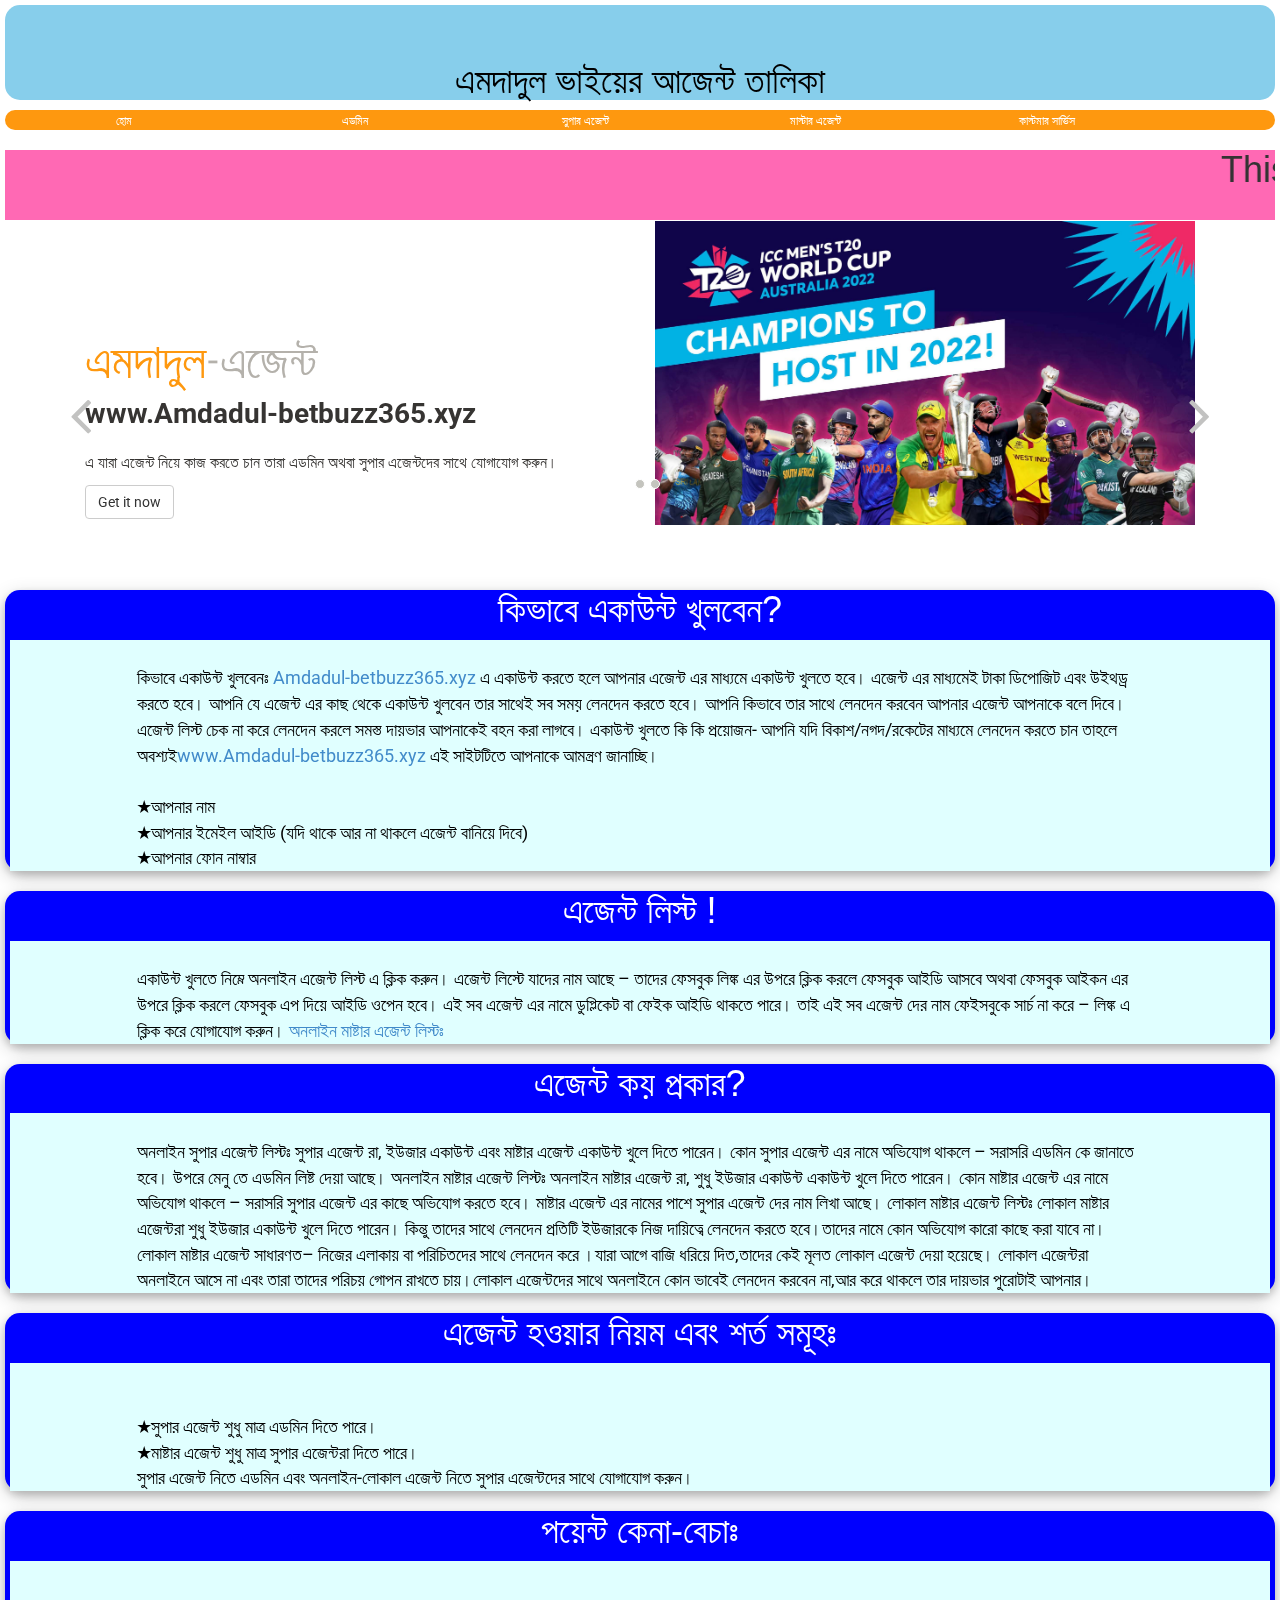
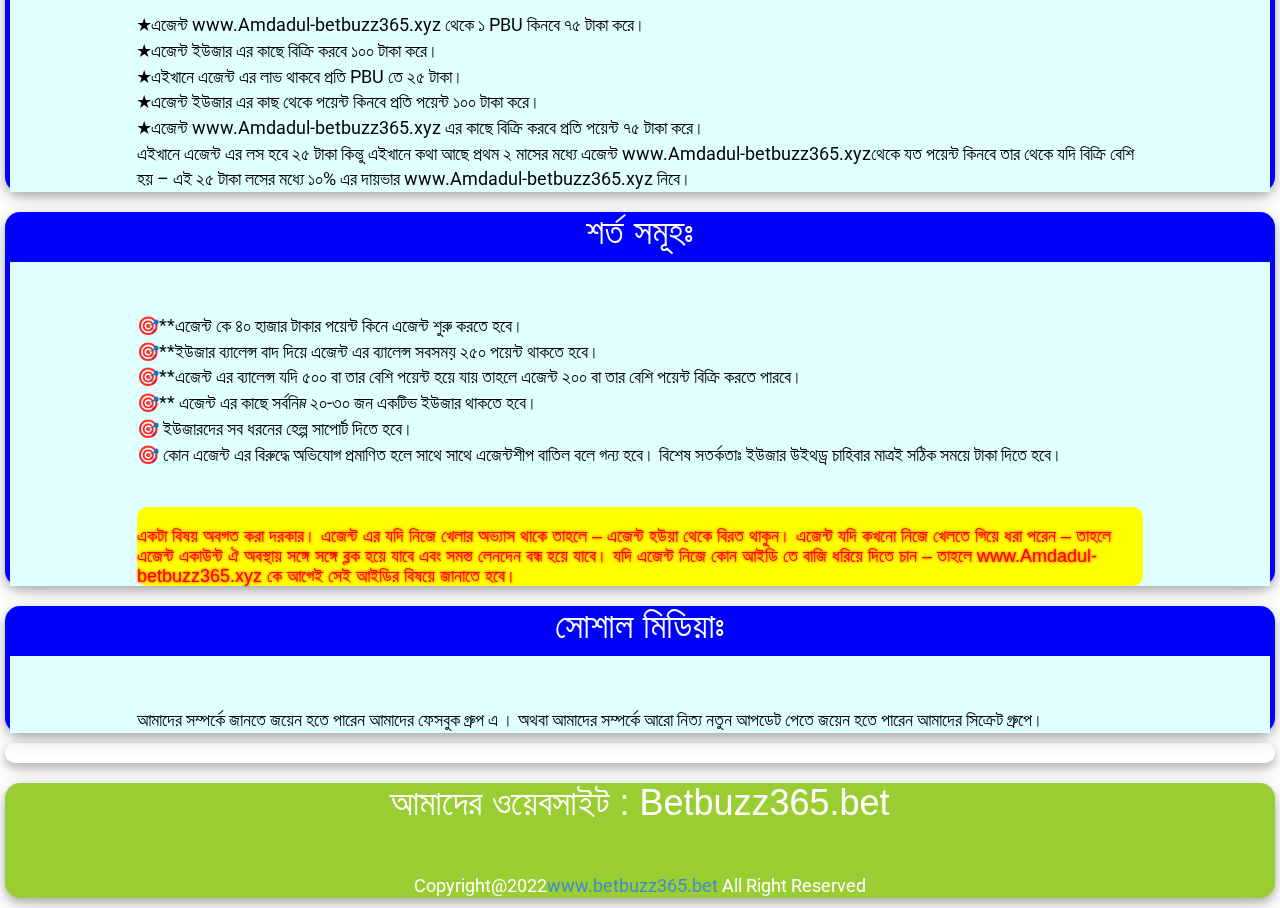
==== index.html @ 1409c264 "read" ====
<!DOCTYPE html>
<html lang="en">
<head>
    <meta charset="utf-8">
    <meta name="viewport" content="width=device-width, initial-scale=1.0">
    <meta name="description" content="">
    <meta name="author" content="">
    <title>Amdadul-betbuzz365.xyz</title>
    <link href="css/bootstrap.min.css" rel="stylesheet">
    <link href="css/font-awesome.min.css" rel="stylesheet">
    <link href="css/prettyPhoto.css" rel="stylesheet">
    <link href="css/price-range.css" rel="stylesheet">
    <link href="css/animate.css" rel="stylesheet">
	<link href="css/main.css" rel="stylesheet">
	<link href="css/responsive.css" rel="stylesheet">
    <!--[if lt IE 9]>A
    <script src="js/html5shiv.js"></script>
    <script src="js/respond.min.js"></script>
    <![endif]-->       
    <link rel="shortcut icon" href="images/ico/favicon.ico">
    <link rel="apple-touch-icon-precomposed" sizes="144x144" href="images/ico/apple-touch-icon-144-precomposed.png">
    <link rel="apple-touch-icon-precomposed" sizes="114x114" href="images/ico/apple-touch-icon-114-precomposed.png">
    <link rel="apple-touch-icon-precomposed" sizes="72x72" href="images/ico/apple-touch-icon-72-precomposed.png">
    <link rel="apple-touch-icon-precomposed" href="images/ico/apple-touch-icon-57-precomposed.png">
</head><!--/head-->

<body>

	<div class="zinsa">
	
		<a href="index.html"><img src="images/home/heder.jpg" alt="" width="100%" /></a>




		     <H1>এমদাদুল ভাইয়ের আজেন্ট তালিকা </H1>
		     </div>

							<div class="list-item">
						<div class="items"><a href="index.html" class="active">হোম</a></div>
						<div class="items"><a href="admin.html" class="active">এডমিন</a></div>
						<div class="items"><a href="supper asgent.html" class="active">সুপার এজেন্ট</a></div>
						<div class="items"><a href="master asgent.html" class="active">মাস্টার এজেন্ট</a></div>
						<div class="items"><a href="costromer service.html" class="active">কাস্টমার সার্ভিস</a></div>
                            </div>

							</div>
		
	

	<div class="aa">
		<h1>
	<marquee>This is Official Agent list of Amdadul-betbuzz365.xyz
</marquee></h1>
    </div>



		<div class="header-bottom"><!--header-bottom-->
			<div class="container">
				<div class="row">
					<div class="col-sm-9">
						<div class="navbar-header">
							<button type="button" class="navbar-toggle" data-toggle="collapse" data-target=".navbar-collapse">
								<span class="sr-only">Toggle navigation</span>
								<span class="icon-bar"></span>
								<span class="icon-bar"></span>
								<span class="icon-bar"></span>
							</button>
						</div>
					
                 
					
				</div>
			</div>
		</div><!--/header-bottom-->
	</header><!--/header-->
	
	<section id="slider"><!--slider-->
		<div class="container">
			<div class="row">
				<div class="col-sm-12">
					<div id="slider-carousel" class="carousel slide" data-ride="carousel">
						<ol class="carousel-indicators">
							<li data-target="#slider-carousel" data-slide-to="0" class="active"></li>
							<li data-target="#slider-carousel" data-slide-to="1"></li>
							<li data-target="#slider-carousel" data-slide-to="2"></li>
						</ol>
						
						<div class="carousel-inner">
							<div class="item active">
								<div class="col-sm-6">
									<h1><span>এমদাদুল</span>-এজেন্ট</h1>
									<h2>www.Amdadul-betbuzz365.xyz</h2>
									<p>এ যারা এজেন্ট নিয়ে কাজ করতে চান তারা এডমিন অথবা সুপার এজেন্টদের সাথে যোগাযোগ করুন। </p>
									<button type="button" class="btn btn-default get"><a href="tel:+8801715846800"></a>Get it now</button>
								</div>
								<div class="col-sm-6">
									<img src="images/home/CTH2_1920x1080_NoCTA.jpg" class="girl img-responsive" alt="" />
									<img src="images/home/pricing.png"  class="pricing" alt="" />
								</div>
							</div>
							<div class="item">
								<div class="col-sm-6">
									<h1><span>এমদাদুল</span>-এজেন্ট</h1>
									<h2>www.Amdadul-betbuzz365.xyz</h2>
									<p>এ যারা এজেন্ট নিয়ে কাজ করতে চান তারা এডমিন অথবা সুপার এজেন্টদের সাথে যোগাযোগ করুন। </p>
									<button type="button" class="btn btn-default get">Get it now</button>
								</div>
								<div class="col-sm-6">
									<img src="images/home/k7l5cIY.png" class="girl img-responsive" alt="" />
									<img src="images/home/pricing.png"  class="pricing" alt="" />
								</div>
							</div>
							
							<div class="item">
								<div class="col-sm-6">
								<h1><span>এমদাদুল</span>-এজেন্ট</h1>
									<h2>www.Amdadul-betbuzz365.xyz</h2>
									<p>এ যারা এজেন্ট নিয়ে কাজ করতে চান তারা এডমিন অথবা সুপার এজেন্টদের সাথে যোগাযোগ করুন। </p>
									<button type="button" class="btn btn-default get">Get it now</button>
								</div>
								<div class="col-sm-6">
									<img src="images/home/gril3.jpg" class="girl img-responsive" alt="" />
									<img src="images/home/pricing.png" class="pricing" alt="" />
								</div>
							</div>
							
						</div>
						
						<a href="#slider-carousel" class="left control-carousel hidden-xs" data-slide="prev">
							<i class="fa fa-angle-left"></i>
						</a>
						<a href="#slider-carousel" class="right control-carousel hidden-xs" data-slide="next">
							<i class="fa fa-angle-right"></i>
						</a>
					</div>
					
				</div>
			</div>
		</div>
	</section><!--/slider-->
	
	

	<div class="rols-colam">

<h1>কিভাবে একাউন্ট খুলবেন?</h1>



<div class="rols">
	<p><br>কিভাবে একাউন্ট খুলবেনঃ <a href="">Amdadul-betbuzz365.xyz</a> এ একাউন্ট করতে হলে আপনার এজেন্ট এর মাধ্যমে একাউন্ট খুলতে হবে। এজেন্ট এর মাধ্যমেই টাকা ডিপোজিট এবং উইথড্র করতে হবে। আপনি যে এজেন্ট এর কাছ থেকে একাউন্ট খুলবেন তার সাথেই সব সময় লেনদেন করতে হবে। আপনি কিভাবে তার সাথে লেনদেন করবেন আপনার এজেন্ট আপনাকে বলে দিবে। এজেন্ট লিস্ট চেক না করে লেনদেন করলে সমস্ত দায়ভার আপনাকেই বহন করা লাগবে। একাউন্ট খুলতে কি কি প্রয়োজন- আপনি যদি বিকাশ/নগদ/রকেটের মাধ্যমে লেনদেন করতে চান তাহলে অবশ্যই<a href="">www.Amdadul-betbuzz365.xyz</a>  এই সাইটটিতে আপনাকে আমন্ত্রণ জানাচ্ছি।<br><br>
★আপনার নাম<br>
★আপনার ইমেইল আইডি (যদি থাকে আর না থাকলে এজেন্ট বানিয়ে দিবে)<br>
★আপনার ফোন নাম্বার</p>




</div>

	</div>



	<div class="rols-colam">

<h1>এজেন্ট লিস্ট !</h1>



<div class="rols">
	<p><br>একাউন্ট খুলতে নিম্নে অনলাইন এজেন্ট লিস্ট এ ক্লিক করুন। এজেন্ট লিস্টে যাদের নাম আছে – তাদের ফেসবুক লিঙ্ক এর উপরে ক্লিক করলে ফেসবুক আইডি আসবে অথবা ফেসবুক আইকন এর উপরে ক্লিক করলে ফেসবুক এপ দিয়ে আইডি ওপেন হবে। এই সব এজেন্ট এর নামে ডুপ্লিকেট বা ফেইক আইডি থাকতে পারে। তাই এই সব এজেন্ট দের নাম ফেইসবুকে সার্চ না করে – লিঙ্ক এ ক্লিক করে যোগাযোগ করুন। 
		<a href="master asgent.html">অনলাইন মাষ্টার এজেন্ট লিস্টঃ</a></p>




</div>

	</div>




	<div class="rols-colam">

<h1>এজেন্ট কয় প্রকার?</h1>



<div class="rols">
	<p><br>অনলাইন সুপার এজেন্ট লিস্টঃ সুপার এজেন্ট রা, ইউজার একাউন্ট এবং মাষ্টার এজেন্ট একাউন্ট খুলে দিতে পারেন। কোন সুপার এজেন্ট এর নামে অভিযোগ থাকলে – সরাসরি এডমিন কে জানাতে হবে। উপরে মেনু তে এডমিন লিষ্ট দেয়া আছে।
 
অনলাইন মাষ্টার এজেন্ট লিস্টঃ অনলাইন মাষ্টার এজেন্ট রা, শুধু ইউজার একাউন্ট একাউন্ট খুলে দিতে পারেন। কোন মাষ্টার এজেন্ট এর নামে অভিযোগ থাকলে – সরাসরি সুপার এজেন্ট এর কাছে অভিযোগ করতে হবে। মাষ্টার এজেন্ট এর নামের পাশে সুপার এজেন্ট দের নাম লিখা আছে।
 
লোকাল মাষ্টার এজেন্ট লিস্টঃ লোকাল মাষ্টার এজেন্টরা শুধু ইউজার একাউন্ট খুলে দিতে পারেন। কিন্তু তাদের সাথে লেনদেন প্রতিটি ইউজারকে নিজ দায়িত্বে লেনদেন করতে হবে।তাদের নামে কোন অভিযোগ কারো কাছে করা যাবে না। লোকাল মাষ্টার এজেন্ট সাধারণত– নিজের এলাকায় বা পরিচিতদের সাথে লেনদেন করে ।যারা আগে বাজি ধরিয়ে দিত,তাদের কেই মূলত লোকাল এজেন্ট দেয়া হয়েছে। লোকাল এজেন্টরা অনলাইনে আসে না এবং তারা তাদের পরিচয় গোপন রাখতে চায়।লোকাল এজেন্টদের সাথে অনলাইনে কোন ভাবেই লেনদেন করবেন না,আর করে থাকলে তার দায়ভার পুরোটাই আপনার।</p>




</div>

	</div>



	<div class="rols-colam">

<h1>এজেন্ট হওয়ার নিয়ম এবং শর্ত সমূহঃ</h1>



<div class="rols">
	<p><br><br>★সুপার এজেন্ট শুধু মাত্র এডমিন দিতে পারে।<br>
★মাষ্টার এজেন্ট শুধু মাত্র সুপার এজেন্টরা দিতে পারে।<br>
সুপার এজেন্ট নিতে এডমিন এবং অনলাইন-লোকাল এজেন্ট নিতে সুপার এজেন্টদের সাথে যোগাযোগ করুন।</p>




</div>

	</div>


	<div class="rols-colam">

<h1>পয়েন্ট কেনা-বেচাঃ</h1>



<div class="rols">
	<p><br><br>★এজেন্ট www.Amdadul-betbuzz365.xyz থেকে ১ PBU কিনবে ৭৫ টাকা করে।<br>
★এজেন্ট ইউজার এর কাছে বিক্রি করবে ১০০ টাকা করে।<br>
★এইখানে এজেন্ট এর লাভ থাকবে প্রতি PBU তে ২৫ টাকা।<br>
★এজেন্ট ইউজার এর কাছ থেকে পয়েন্ট কিনবে প্রতি পয়েন্ট ১০০ টাকা করে।<br>
★এজেন্ট www.Amdadul-betbuzz365.xyz এর কাছে বিক্রি করবে প্রতি পয়েন্ট ৭৫ টাকা করে।<br>
এইখানে এজেন্ট এর লস হবে ২৫ টাকা কিন্তু এইখানে কথা আছে
প্রথম ২ মাসের মধ্যে এজেন্ট www.Amdadul-betbuzz365.xyzথেকে যত পয়েন্ট কিনবে তার থেকে যদি বিক্রি বেশি হয় – এই ২৫ টাকা লসের মধ্যে ১০% এর দায়ভার www.Amdadul-betbuzz365.xyz  নিবে।</p>




</div>

	</div>


	<div class="rols-colam">

<h1>শর্ত সমূহঃ</h1>



<div class="rols">
	<p><br><br>🎯**এজেন্ট কে ৪০ হাজার টাকার পয়েন্ট কিনে এজেন্ট শুরু করতে হবে।<br>
🎯**ইউজার ব্যালেন্স বাদ দিয়ে এজেন্ট এর ব্যালেন্স সবসময় ২৫০ পয়েন্ট থাকতে হবে।<br>
🎯**এজেন্ট এর ব্যালেন্স যদি ৫০০ বা তার বেশি পয়েন্ট হয়ে যায় তাহলে এজেন্ট ২০০ বা তার বেশি পয়েন্ট বিক্রি করতে পারবে।<br>
🎯** এজেন্ট এর কাছে সর্বনিম্ন ২০-৩০ জন একটিভ ইউজার থাকতে হবে।<br>
🎯 ইউজারদের সব ধরনের হেল্প সাপোর্ট দিতে হবে।<br>
🎯 কোন এজেন্ট এর বিরুদ্ধে অভিযোগ প্রমাণিত হলে সাথে সাথে এজেন্টশীপ বাতিল বলে গন্য হবে।
বিশেষ সতর্কতাঃ ইউজার উইথড্র চাহিবার মাত্রই সঠিক সময়ে টাকা দিতে হবে।</p>
<br>
<div class="worning">
	
<h4><br>
	একটা বিষয় অবগত করা দরকার। এজেন্ট এর যদি নিজে খেলার অভ্যাস থাকে তাহলে – এজেন্ট হউয়া থেকে বিরত থাকুন। এজেন্ট যদি কখনো নিজে খেলতে গিয়ে ধরা পরেন – তাহলে এজেন্ট একাউন্ট ঐ অবস্থায় সঙ্গে সঙ্গে ব্লক হয়ে যাবে এবং সমস্ত লেনদেন বন্ধ হয়ে যাবে। যদি এজেন্ট নিজে কোন আইডি তে বাজি ধরিয়ে দিতে চান – তাহলে www.Amdadul-betbuzz365.xyz কে আগেই সেই আইডির বিষয়ে জানাতে হবে।</h4>
</div>


</div>

	</div>



<div class="rols-colam">

<h1>সোশাল মিডিয়াঃ</h1>



<div class="rols">
	<p><br><br>আমাদের সম্পর্কে জানতে জয়েন হতে পারেন আমাদের ফেসবুক গ্রুপ এ । অথবা আমাদের সম্পর্কে আরো নিত্য নতুন আপডেট পেতে জয়েন হতে পারেন আমাদের সিক্রেট গ্রুপে।</p>




</div>

	</div>

<div class="rolsimg">

	
	<a href="index.html"><img src="images/home/rols2.png" alt="" width="100%" /></a>




</div>




<div class="copy">


<h1>আমাদের ওয়েবসাইট : Betbuzz365.bet</h1>


<br><br>
<div class="">
	<p>Copyright@2022<a href="http://betbuzz365.bet">www.betbuzz365.bet</a> All Right Reserved</p>




</div>

	</div>

</div>


</div>  
    <script src="js/jquery.js"></script>
	<script src="js/bootstrap.min.js"></script>
	<script src="js/jquery.scrollUp.min.js"></script>
	<script src="js/price-range.js"></script>
    <script src="js/jquery.prettyPhoto.js"></script>
    <script src="js/main.js"></script>
</body>
</html>
---- css/prettyPhoto.css ----
div.pp_default .pp_top,div.pp_default .pp_top .pp_middle,div.pp_default .pp_top .pp_left,div.pp_default .pp_top .pp_right,div.pp_default .pp_bottom,div.pp_default .pp_bottom .pp_left,div.pp_default .pp_bottom .pp_middle,div.pp_default .pp_bottom .pp_right{height:13px}
div.pp_default .pp_top .pp_left{background:url(../images/prettyPhoto/default/sprite.png) -78px -93px no-repeat}
div.pp_default .pp_top .pp_middle{background:url(../images/prettyPhoto/default/sprite_x.png) top left repeat-x}
div.pp_default .pp_top .pp_right{background:url(../images/prettyPhoto/default/sprite.png) -112px -93px no-repeat}
div.pp_default .pp_content .ppt{color:#f8f8f8}
div.pp_default .pp_content_container .pp_left{background:url(../images/prettyPhoto/default/sprite_y.png) -7px 0 repeat-y;padding-left:13px}
div.pp_default .pp_content_container .pp_right{background:url(../images/prettyPhoto/default/sprite_y.png) top right repeat-y;padding-right:13px}
div.pp_default .pp_next:hover{background:url(../images/prettyPhoto/default/sprite_next.png) center right no-repeat;cursor:pointer}
div.pp_default .pp_previous:hover{background:url(../images/prettyPhoto/default/sprite_prev.png) center left no-repeat;cursor:pointer}
div.pp_default .pp_expand{background:url(../images/prettyPhoto/default/sprite.png) 0 -29px no-repeat;cursor:pointer;width:28px;height:28px}
div.pp_default .pp_expand:hover{background:url(../images/prettyPhoto/default/sprite.png) 0 -56px no-repeat;cursor:pointer}
div.pp_default .pp_contract{background:url(../images/prettyPhoto/default/sprite.png) 0 -84px no-repeat;cursor:pointer;width:28px;height:28px}
div.pp_default .pp_contract:hover{background:url(../images/prettyPhoto/default/sprite.png) 0 -113px no-repeat;cursor:pointer}
div.pp_default .pp_close{width:30px;height:30px;background:url(../images/prettyPhoto/default/sprite.png) 2px 1px no-repeat;cursor:pointer}
div.pp_default .pp_gallery ul li a{background:url(../images/prettyPhoto/default/default_thumb.png) center center #f8f8f8;border:1px solid #aaa}
div.pp_default .pp_social{margin-top:7px}
div.pp_default .pp_gallery a.pp_arrow_previous,div.pp_default .pp_gallery a.pp_arrow_next{position:static;left:auto}
div.pp_default .pp_nav .pp_play,div.pp_default .pp_nav .pp_pause{background:url(../images/prettyPhoto/default/sprite.png) -51px 1px no-repeat;height:30px;width:30px}
div.pp_default .pp_nav .pp_pause{background-position:-51px -29px}
div.pp_default a.pp_arrow_previous,div.pp_default a.pp_arrow_next{background:url(../images/prettyPhoto/default/sprite.png) -31px -3px no-repeat;height:20px;width:20px;margin:4px 0 0}
div.pp_default a.pp_arrow_next{left:52px;background-position:-82px -3px}
div.pp_default .pp_content_container .pp_details{margin-top:5px}
div.pp_default .pp_nav{clear:none;height:30px;width:110px;position:relative}
div.pp_default .pp_nav .currentTextHolder{font-family:Georgia;font-style:italic;color:#999;font-size:11px;left:75px;line-height:25px;position:absolute;top:2px;margin:0;padding:0 0 0 10px}
div.pp_default .pp_close:hover,div.pp_default .pp_nav .pp_play:hover,div.pp_default .pp_nav .pp_pause:hover,div.pp_default .pp_arrow_next:hover,div.pp_default .pp_arrow_previous:hover{opacity:0.7}
div.pp_default .pp_description{font-size:11px;font-weight:700;line-height:14px;margin:5px 50px 5px 0}
div.pp_default .pp_bottom .pp_left{background:url(../images/prettyPhoto/default/sprite.png) -78px -127px no-repeat}
div.pp_default .pp_bottom .pp_middle{background:url(../images/prettyPhoto/default/sprite_x.png) bottom left repeat-x}
div.pp_default .pp_bottom .pp_right{background:url(../images/prettyPhoto/default/sprite.png) -112px -127px no-repeat}
div.pp_default .pp_loaderIcon{background:url(../images/prettyPhoto/default/loader.gif) center center no-repeat}
div.light_rounded .pp_top .pp_left{background:url(../images/prettyPhoto/light_rounded/sprite.png) -88px -53px no-repeat}
div.light_rounded .pp_top .pp_right{background:url(../images/prettyPhoto/light_rounded/sprite.png) -110px -53px no-repeat}
div.light_rounded .pp_next:hover{background:url(../images/prettyPhoto/light_rounded/btnNext.png) center right no-repeat;cursor:pointer}
div.light_rounded .pp_previous:hover{background:url(../images/prettyPhoto/light_rounded/btnPrevious.png) center left no-repeat;cursor:pointer}
div.light_rounded .pp_expand{background:url(../images/prettyPhoto/light_rounded/sprite.png) -31px -26px no-repeat;cursor:pointer}
div.light_rounded .pp_expand:hover{background:url(../images/prettyPhoto/light_rounded/sprite.png) -31px -47px no-repeat;cursor:pointer}
div.light_rounded .pp_contract{background:url(../images/prettyPhoto/light_rounded/sprite.png) 0 -26px no-repeat;cursor:pointer}
div.light_rounded .pp_contract:hover{background:url(../images/prettyPhoto/light_rounded/sprite.png) 0 -47px no-repeat;cursor:pointer}
div.light_rounded .pp_close{width:75px;height:22px;background:url(../images/prettyPhoto/light_rounded/sprite.png) -1px -1px no-repeat;cursor:pointer}
div.light_rounded .pp_nav .pp_play{background:url(../images/prettyPhoto/light_rounded/sprite.png) -1px -100px no-repeat;height:15px;width:14px}
div.light_rounded .pp_nav .pp_pause{background:url(../images/prettyPhoto/light_rounded/sprite.png) -24px -100px no-repeat;height:15px;width:14px}
div.light_rounded .pp_arrow_previous{background:url(../images/prettyPhoto/light_rounded/sprite.png) 0 -71px no-repeat}
div.light_rounded .pp_arrow_next{background:url(../images/prettyPhoto/light_rounded/sprite.png) -22px -71px no-repeat}
div.light_rounded .pp_bottom .pp_left{background:url(../images/prettyPhoto/light_rounded/sprite.png) -88px -80px no-repeat}
div.light_rounded .pp_bottom .pp_right{background:url(../images/prettyPhoto/light_rounded/sprite.png) -110px -80px no-repeat}
div.dark_rounded .pp_top .pp_left{background:url(../images/prettyPhoto/dark_rounded/sprite.png) -88px -53px no-repeat}
div.dark_rounded .pp_top .pp_right{background:url(../images/prettyPhoto/dark_rounded/sprite.png) -110px -53px no-repeat}
div.dark_rounded .pp_content_container .pp_left{background:url(../images/prettyPhoto/dark_rounded/contentPattern.png) top left repeat-y}
div.dark_rounded .pp_content_container .pp_right{background:url(../images/prettyPhoto/dark_rounded/contentPattern.png) top right repeat-y}
div.dark_rounded .pp_next:hover{background:url(../images/prettyPhoto/dark_rounded/btnNext.png) center right no-repeat;cursor:pointer}
div.dark_rounded .pp_previous:hover{background:url(../images/prettyPhoto/dark_rounded/btnPrevious.png) center left no-repeat;cursor:pointer}
div.dark_rounded .pp_expand{background:url(../images/prettyPhoto/dark_rounded/sprite.png) -31px -26px no-repeat;cursor:pointer}
div.dark_rounded .pp_expand:hover{background:url(../images/prettyPhoto/dark_rounded/sprite.png) -31px -47px no-repeat;cursor:pointer}
div.dark_rounded .pp_contract{background:url(../images/prettyPhoto/dark_rounded/sprite.png) 0 -26px no-repeat;cursor:pointer}
div.dark_rounded .pp_contract:hover{background:url(../images/prettyPhoto/dark_rounded/sprite.png) 0 -47px no-repeat;cursor:pointer}
div.dark_rounded .pp_close{width:75px;height:22px;background:url(../images/prettyPhoto/dark_rounded/sprite.png) -1px -1px no-repeat;cursor:pointer}
div.dark_rounded .pp_description{margin-right:85px;color:#fff}
div.dark_rounded .pp_nav .pp_play{background:url(../images/prettyPhoto/dark_rounded/sprite.png) -1px -100px no-repeat;height:15px;width:14px}
div.dark_rounded .pp_nav .pp_pause{background:url(../images/prettyPhoto/dark_rounded/sprite.png) -24px -100px no-repeat;height:15px;width:14px}
div.dark_rounded .pp_arrow_previous{background:url(../images/prettyPhoto/dark_rounded/sprite.png) 0 -71px no-repeat}
div.dark_rounded .pp_arrow_next{background:url(../images/prettyPhoto/dark_rounded/sprite.png) -22px -71px no-repeat}
div.dark_rounded .pp_bottom .pp_left{background:url(../images/prettyPhoto/dark_rounded/sprite.png) -88px -80px no-repeat}
div.dark_rounded .pp_bottom .pp_right{background:url(../images/prettyPhoto/dark_rounded/sprite.png) -110px -80px no-repeat}
div.dark_rounded .pp_loaderIcon{background:url(../images/prettyPhoto/dark_rounded/loader.gif) center center no-repeat}
div.dark_square .pp_left,div.dark_square .pp_middle,div.dark_square .pp_right,div.dark_square .pp_content{background:#000}
div.dark_square .pp_description{color:#fff;margin:0 85px 0 0}
div.dark_square .pp_loaderIcon{background:url(../images/prettyPhoto/dark_square/loader.gif) center center no-repeat}
div.dark_square .pp_expand{background:url(../images/prettyPhoto/dark_square/sprite.png) -31px -26px no-repeat;cursor:pointer}
div.dark_square .pp_expand:hover{background:url(../images/prettyPhoto/dark_square/sprite.png) -31px -47px no-repeat;cursor:pointer}
div.dark_square .pp_contract{background:url(../images/prettyPhoto/dark_square/sprite.png) 0 -26px no-repeat;cursor:pointer}
div.dark_square .pp_contract:hover{background:url(../images/prettyPhoto/dark_square/sprite.png) 0 -47px no-repeat;cursor:pointer}
div.dark_square .pp_close{width:75px;height:22px;background:url(../images/prettyPhoto/dark_square/sprite.png) -1px -1px no-repeat;cursor:pointer}
div.dark_square .pp_nav{clear:none}
div.dark_square .pp_nav .pp_play{background:url(../images/prettyPhoto/dark_square/sprite.png) -1px -100px no-repeat;height:15px;width:14px}
div.dark_square .pp_nav .pp_pause{background:url(../images/prettyPhoto/dark_square/sprite.png) -24px -100px no-repeat;height:15px;width:14px}
div.dark_square .pp_arrow_previous{background:url(../images/prettyPhoto/dark_square/sprite.png) 0 -71px no-repeat}
div.dark_square .pp_arrow_next{background:url(../images/prettyPhoto/dark_square/sprite.png) -22px -71px no-repeat}
div.dark_square .pp_next:hover{background:url(../images/prettyPhoto/dark_square/btnNext.png) center right no-repeat;cursor:pointer}
div.dark_square .pp_previous:hover{background:url(../images/prettyPhoto/dark_square/btnPrevious.png) center left no-repeat;cursor:pointer}
div.light_square .pp_expand{background:url(../images/prettyPhoto/light_square/sprite.png) -31px -26px no-repeat;cursor:pointer}
div.light_square .pp_expand:hover{background:url(../images/prettyPhoto/light_square/sprite.png) -31px -47px no-repeat;cursor:pointer}
div.light_square .pp_contract{background:url(../images/prettyPhoto/light_square/sprite.png) 0 -26px no-repeat;cursor:pointer}
div.light_square .pp_contract:hover{background:url(../images/prettyPhoto/light_square/sprite.png) 0 -47px no-repeat;cursor:pointer}
div.light_square .pp_close{width:75px;height:22px;background:url(../images/prettyPhoto/light_square/sprite.png) -1px -1px no-repeat;cursor:pointer}
div.light_square .pp_nav .pp_play{background:url(../images/prettyPhoto/light_square/sprite.png) -1px -100px no-repeat;height:15px;width:14px}
div.light_square .pp_nav .pp_pause{background:url(../images/prettyPhoto/light_square/sprite.png) -24px -100px no-repeat;height:15px;width:14px}
div.light_square .pp_arrow_previous{background:url(../images/prettyPhoto/light_square/sprite.png) 0 -71px no-repeat}
div.light_square .pp_arrow_next{background:url(../images/prettyPhoto/light_square/sprite.png) -22px -71px no-repeat}
div.light_square .pp_next:hover{background:url(../images/prettyPhoto/light_square/btnNext.png) center right no-repeat;cursor:pointer}
div.light_square .pp_previous:hover{background:url(../images/prettyPhoto/light_square/btnPrevious.png) center left no-repeat;cursor:pointer}
div.facebook .pp_top .pp_left{background:url(../images/prettyPhoto/facebook/sprite.png) -88px -53px no-repeat}
div.facebook .pp_top .pp_middle{background:url(../images/prettyPhoto/facebook/contentPatternTop.png) top left repeat-x}
div.facebook .pp_top .pp_right{background:url(../images/prettyPhoto/facebook/sprite.png) -110px -53px no-repeat}
div.facebook .pp_content_container .pp_left{background:url(../images/prettyPhoto/facebook/contentPatternLeft.png) top left repeat-y}
div.facebook .pp_content_container .pp_right{background:url(../images/prettyPhoto/facebook/contentPatternRight.png) top right repeat-y}
div.facebook .pp_expand{background:url(../images/prettyPhoto/facebook/sprite.png) -31px -26px no-repeat;cursor:pointer}
div.facebook .pp_expand:hover{background:url(../images/prettyPhoto/facebook/sprite.png) -31px -47px no-repeat;cursor:pointer}
div.facebook .pp_contract{background:url(../images/prettyPhoto/facebook/sprite.png) 0 -26px no-repeat;cursor:pointer}
div.facebook .pp_contract:hover{background:url(../images/prettyPhoto/facebook/sprite.png) 0 -47px no-repeat;cursor:pointer}
div.facebook .pp_close{width:22px;height:22px;background:url(../images/prettyPhoto/facebook/sprite.png) -1px -1px no-repeat;cursor:pointer}
div.facebook .pp_description{margin:0 37px 0 0}
div.facebook .pp_loaderIcon{background:url(../images/prettyPhoto/facebook/loader.gif) center center no-repeat}
div.facebook .pp_arrow_previous{background:url(../images/prettyPhoto/facebook/sprite.png) 0 -71px no-repeat;height:22px;margin-top:0;width:22px}
div.facebook .pp_arrow_previous.disabled{background-position:0 -96px;cursor:default}
div.facebook .pp_arrow_next{background:url(../images/prettyPhoto/facebook/sprite.png) -32px -71px no-repeat;height:22px;margin-top:0;width:22px}
div.facebook .pp_arrow_next.disabled{background-position:-32px -96px;cursor:default}
div.facebook .pp_nav{margin-top:0}
div.facebook .pp_nav p{font-size:15px;padding:0 3px 0 4px}
div.facebook .pp_nav .pp_play{background:url(../images/prettyPhoto/facebook/sprite.png) -1px -123px no-repeat;height:22px;width:22px}
div.facebook .pp_nav .pp_pause{background:url(../images/prettyPhoto/facebook/sprite.png) -32px -123px no-repeat;height:22px;width:22px}
div.facebook .pp_next:hover{background:url(../images/prettyPhoto/facebook/btnNext.png) center right no-repeat;cursor:pointer}
div.facebook .pp_previous:hover{background:url(../images/prettyPhoto/facebook/btnPrevious.png) center left no-repeat;cursor:pointer}
div.facebook .pp_bottom .pp_left{background:url(../images/prettyPhoto/facebook/sprite.png) -88px -80px no-repeat}
div.facebook .pp_bottom .pp_middle{background:url(../images/prettyPhoto/facebook/contentPatternBottom.png) top left repeat-x}
div.facebook .pp_bottom .pp_right{background:url(../images/prettyPhoto/facebook/sprite.png) -110px -80px no-repeat}
div.pp_pic_holder a:focus{outline:none}
div.pp_overlay{background:#000;display:none;left:0;position:absolute;top:0;width:100%;z-index:9500}
div.pp_pic_holder{display:none;position:absolute;width:100px;z-index:10000}
.pp_content{height:40px;min-width:40px}
* html .pp_content{width:40px}
.pp_content_container{position:relative;text-align:left;width:100%}
.pp_content_container .pp_left{padding-left:20px}
.pp_content_container .pp_right{padding-right:20px}
.pp_content_container .pp_details{float:left;margin:10px 0 2px}
.pp_description{display:none;margin:0}
.pp_social{float:left;margin:0}
.pp_social .facebook{float:left;margin-left:5px;width:55px;overflow:hidden}
.pp_social .twitter{float:left}
.pp_nav{clear:right;float:left;margin:3px 10px 0 0}
.pp_nav p{float:left;white-space:nowrap;margin:2px 4px}
.pp_nav .pp_play,.pp_nav .pp_pause{float:left;margin-right:4px;text-indent:-10000px}
a.pp_arrow_previous,a.pp_arrow_next{display:block;float:left;height:15px;margin-top:3px;overflow:hidden;text-indent:-10000px;width:14px}
.pp_hoverContainer{position:absolute;top:0;width:100%;z-index:2000}
.pp_gallery{display:none;left:50%;margin-top:-50px;position:absolute;z-index:10000}
.pp_gallery div{float:left;overflow:hidden;position:relative}
.pp_gallery ul{float:left;height:35px;position:relative;white-space:nowrap;margin:0 0 0 5px;padding:0}
.pp_gallery ul a{border:1px rgba(0,0,0,0.5) solid;display:block;float:left;height:33px;overflow:hidden}
.pp_gallery ul a img{border:0}
.pp_gallery li{display:block;float:left;margin:0 5px 0 0;padding:0}
.pp_gallery li.default a{background:url(../images/prettyPhoto/facebook/default_thumbnail.gif) 0 0 no-repeat;display:block;height:33px;width:50px}
.pp_gallery .pp_arrow_previous,.pp_gallery .pp_arrow_next{margin-top:7px!important}
a.pp_next{background:url(../images/prettyPhoto/light_rounded/btnNext.png) 10000px 10000px no-repeat;display:block;float:right;height:100%;text-indent:-10000px;width:49%}
a.pp_previous{background:url(../images/prettyPhoto/light_rounded/btnNext.png) 10000px 10000px no-repeat;display:block;float:left;height:100%;text-indent:-10000px;width:49%}
a.pp_expand,a.pp_contract{cursor:pointer;display:none;height:20px;position:absolute;right:30px;text-indent:-10000px;top:10px;width:20px;z-index:20000}
a.pp_close{position:absolute;right:0;top:0;display:block;line-height:22px;text-indent:-10000px}
.pp_loaderIcon{display:block;height:24px;left:50%;position:absolute;top:50%;width:24px;margin:-12px 0 0 -12px}
#pp_full_res{line-height:1!important}
#pp_full_res .pp_inline{text-align:left}
#pp_full_res .pp_inline p{margin:0 0 15px}
div.ppt{color:#fff;display:none;font-size:17px;z-index:9999;margin:0 0 5px 15px}
div.pp_default .pp_content,div.light_rounded .pp_content{background-color:#fff}
div.pp_default #pp_full_res .pp_inline,div.light_rounded .pp_content .ppt,div.light_rounded #pp_full_res .pp_inline,div.light_square .pp_content .ppt,div.light_square #pp_full_res .pp_inline,div.facebook .pp_content .ppt,div.facebook #pp_full_res .pp_inline{color:#000}
div.pp_default .pp_gallery ul li a:hover,div.pp_default .pp_gallery ul li.selected a,.pp_gallery ul a:hover,.pp_gallery li.selected a{border-color:#fff}
div.pp_default .pp_details,div.light_rounded .pp_details,div.dark_rounded .pp_details,div.dark_square .pp_details,div.light_square .pp_details,div.facebook .pp_details{position:relative}
div.light_rounded .pp_top .pp_middle,div.light_rounded .pp_content_container .pp_left,div.light_rounded .pp_content_container .pp_right,div.light_rounded .pp_bottom .pp_middle,div.light_square .pp_left,div.light_square .pp_middle,div.light_square .pp_right,div.light_square .pp_content,div.facebook .pp_content{background:#fff}
div.light_rounded .pp_description,div.light_square .pp_description{margin-right:85px}
div.light_rounded .pp_gallery a.pp_arrow_previous,div.light_rounded .pp_gallery a.pp_arrow_next,div.dark_rounded .pp_gallery a.pp_arrow_previous,div.dark_rounded .pp_gallery a.pp_arrow_next,div.dark_square .pp_gallery a.pp_arrow_previous,div.dark_square .pp_gallery a.pp_arrow_next,div.light_square .pp_gallery a.pp_arrow_previous,div.light_square .pp_gallery a.pp_arrow_next{margin-top:12px!important}
div.light_rounded .pp_arrow_previous.disabled,div.dark_rounded .pp_arrow_previous.disabled,div.dark_square .pp_arrow_previous.disabled,div.light_square .pp_arrow_previous.disabled{background-position:0 -87px;cursor:default}
div.light_rounded .pp_arrow_next.disabled,div.dark_rounded .pp_arrow_next.disabled,div.dark_square .pp_arrow_next.disabled,div.light_square .pp_arrow_next.disabled{background-position:-22px -87px;cursor:default}
div.light_rounded .pp_loaderIcon,div.light_square .pp_loaderIcon{background:url(../images/prettyPhoto/light_rounded/loader.gif) center center no-repeat}
div.dark_rounded .pp_top .pp_middle,div.dark_rounded .pp_content,div.dark_rounded .pp_bottom .pp_middle{background:url(../images/prettyPhoto/dark_rounded/contentPattern.png) top left repeat}
div.dark_rounded .currentTextHolder,div.dark_square .currentTextHolder{color:#c4c4c4}
div.dark_rounded #pp_full_res .pp_inline,div.dark_square #pp_full_res .pp_inline{color:#fff}
.pp_top,.pp_bottom{height:20px;position:relative}
* html .pp_top,* html .pp_bottom{padding:0 20px}
.pp_top .pp_left,.pp_bottom .pp_left{height:20px;left:0;position:absolute;width:20px}
.pp_top .pp_middle,.pp_bottom .pp_middle{height:20px;left:20px;position:absolute;right:20px}
* html .pp_top .pp_middle,* html .pp_bottom .pp_middle{left:0;position:static}
.pp_top .pp_right,.pp_bottom .pp_right{height:20px;left:auto;position:absolute;right:0;top:0;width:20px}
.pp_fade,.pp_gallery li.default a img{display:none}
---- css/price-range.css ----
/*!
 * Slider for Bootstrap
 *
 * Copyright 2012 Stefan Petre
 * Licensed under the Apache License v2.0
 * http://www.apache.org/licenses/LICENSE-2.0
 *
 */
.slider {
  display: inline-block;
  vertical-align: middle;
  position: relative;
}
.slider.slider-horizontal {
  width: 210px;
  height: 20px;
}
.slider.slider-horizontal .slider-track {
  height: 15px;
  left: 0;
  margin-top: -5px;
  top: 50%;
  width: 100%;
}
.slider.slider-horizontal .slider-selection {
  height: 100%;
  top: 0;
  bottom: 0;
}
.slider.slider-horizontal .slider-handle {
  margin-left: -12px;
  margin-top: 2px;
}

.left-round{
  margin-left:2px !important;
}

.slider.slider-horizontal .slider-handle.triangle {
  border-width: 0 10px 10px 10px;
  width: 0;
  height: 0;
  border-bottom-color: #0480be;
  margin-top: 0;
}
.slider.slider-vertical {
  height: 210px;
  width: 20px;
}
.slider.slider-vertical .slider-track {
  width: 10px;
  height: 100%;
  margin-left: -5px;
  left: 50%;
  top: 0;
}
.slider.slider-vertical .slider-selection {
  width: 100%;
  left: 0;
  top: 0;
  bottom: 0;
}
.slider.slider-vertical .slider-handle {
  margin-left: -5px;
  margin-top: -10px;
}
.slider.slider-vertical .slider-handle.triangle {
  border-width: 10px 0 10px 10px;
  width: 1px;
  height: 1px;
  border-left-color: #0480be;
  margin-left: 0;
}
.slider input {
  display: none;
}
.slider .tooltip-inner {
  white-space: nowrap;
}
.slider-track {
  position: absolute;
  cursor: pointer;
  background-color: #f7f7f7;
  background-image: -moz-linear-gradient(top, #f5f5f5, #f9f9f9);
  background-image: -webkit-gradient(linear, 0 0, 0 100%, from(#f5f5f5), to(#f9f9f9));
  background-image: -webkit-linear-gradient(top, #f5f5f5, #f9f9f9);
  background-image: -o-linear-gradient(top, #f5f5f5, #f9f9f9);
  background-image: linear-gradient(to bottom, #f5f5f5, #f9f9f9);
  background-repeat: repeat-x;
  filter: progid:DXImageTransform.Microsoft.gradient(startColorstr='#fff5f5f5', endColorstr='#fff9f9f9', GradientType=0);
  -webkit-box-shadow: inset 0 1px 2px rgba(0, 0, 0, 0.1);
  -moz-box-shadow: inset 0 1px 2px rgba(0, 0, 0, 0.1);
  box-shadow: inset 0 1px 2px rgba(0, 0, 0, 0.1);
  -webkit-border-radius: 15px;
  -moz-border-radius: 15px;
  border-radius: 15px;
}

.slider-selection {
  -moz-box-sizing: border-box;
  background: none repeat scroll 0 0 #FE980F;
  border-radius: 15px;
  box-shadow: 0 -1px 0 rgba(0, 0, 0, 0.15) inset;
  position: absolute;
}

.slider-handle {
  background: #fff;
  box-shadow:none;
  height: 10px;
  opacity: 1;
  position: absolute;
  width: 10px;
}

.slider-handle.round {
  -webkit-border-radius: 20px;
  -moz-border-radius: 20px;
  border-radius: 20px;
}
.slider-handle.triangle {
  background: transparent none;
}
---- css/main.css ----
/*************************
*******Typography******
**************************/
@import url(http://fonts.googleapis.com/css?family=Roboto:400,300,400italic,500,700,100);
@import url(http://fonts.googleapis.com/css?family=Open+Sans:400,800,300,600,700);
@import url(http://fonts.googleapis.com/css?family=Abel);

body {
  margin: 5px;
  border-color: orange;
  font-family: 'Roboto', sans-serif;
  background:;
  position: relative;
  font-weight:400px;
}

.aa{

  background: hotpink;
  width:100%;
  height: 70px;

}

.rols-colam{
  width: 100%;
  background: blue;
  border-radius:15px ;
 color: #FFF;
  box-shadow: 0 4px 8px 0 rgba(0, 0, 0, 0.2), 0 6px 20px 0 rgba(0, 0, 0, 0.19);
  text-align: center;
}

.rols{
background:lightcyan ;
color:#000 ;
margin: 5px;
text-align: initial;
padding-left: 10%;
padding-right: 10%;

}
p{
font-size: 18px;


}
.worning{
background:yellow;
border: 5px;

 color: red;
   text-shadow: 0 0 3px #FF0000;
border-radius: 10px;


}


.menu{
  width: 100%;
}


.zinsa{
  width: 100%;
background: skyblue;
border-radius:15px ;
color: #000;
text-align:center ;
font-size: 25px;
}
.copy{
  width: 100%;
  background:yellowgreen;
 color: #FFF;
 border-radius:15px ;
  box-shadow: 0 4px 8px 0 rgba(0, 0, 0, 0.2), 0 6px 20px 0 rgba(0, 0, 0, 0.19);
  text-align: center;



}

.rolsimg{
 width: 100%;
  background:fff;
 
 border-radius:15px ;
  box-shadow: 0 4px 8px 0 rgba(0, 0, 0, 0.2), 0 6px 20px 0 rgba(0, 0, 0, 0.19);
  text-align: center;


}

.list-item  {
width: 100%;
height: auto;
margin: 10px;
margin: auto;
padding-left: 5px;
position: relative;
border-radius: 20px;
background: #FE980F;


}
.items{
  width: 18%;
  display: inline-block;
margin: auto;
text-align: center;
font-size: 12px;


}



/*************************
******* Home ******
**************************/


#slider {
  padding-bottom: 45px;
}

.carousel-indicators li {
  background: #C4C4BE;
}

.active {
	  background:;
    color: #FFF;
}



.pricing {
  position: absolute;
  right: 40%;
  top: 52%;
}

.girl {
  margin-left: 0;
}

.item h1 {
  color: #B4B1AB;
  font-family: abel;
  font-size: 48px;
  margin-top: 115px;
}

.item h1 span {
	color:#FE980F;
}

.item h2 {
  color: #363432;
  font-family: 'Roboto', sans-serif;
  font-size: 28px;
  font-weight: 700;
  margin-bottom: 22px;
  margin-top: 10px;
}

.item  p {
	color:#363432;
	font-size:16px;
	font-weight:300;
	font-family: 'Roboto', sans-serif;
}



.control-carousel {
  position: absolute;
  top: 50%;
  font-size: 60px;
  color: #C2C2C1;
}

.control-carousel:hover{
  color: #FE980F ;
}

.right {
  right: 0;
}

.category-products {
  border: 1px solid #F7F7F0;
  margin-bottom: 35px;
  padding-bottom: 20px;
  padding-top: 15px;
}
.left-sidebar h2, .brands_products h2 {
  color: #FE980F;
  font-family: 'Roboto', sans-serif;
  font-size: 18px;
  font-weight: 700;
  margin: 0 auto 30px;
  text-align: center;
  text-transform: uppercase;
  position: relative;
  z-index:3;
}

.left-sidebar h2:after, h2.title:after{
	content: " ";
	position: absolute;
	border: 1px solid #f5f5f5;
	bottom:8px;
	left: 0;
	width: 100%;
	height: 0;
	z-index: -2;
}

.left-sidebar h2:before{
	content: " ";
	position: absolute;
	background: #fff;
	bottom: -6px;
	width: 130px;
	height: 30px;
	z-index: -1;
	left: 50%;
	margin-left: -65px;
}
/*************************
******* //costromer service// ******
**************************/
table, td, th {
  border: 1px solid;
  text-align: center;
  font-size: 15px;
  color: #000;
  background:#FE980F  ;
}

td {

  border: 1px solid;
  text-align: center;
  font-size: 15px;
  color: #000;
  background:#FE980F  ;
  position: relative;
}


table {
  width: 100%;
  border-collapse: collapse;
  text-align: center;

}
---- css/responsive.css ----
/* lg */ 
@media (min-width: 1200px) {

}

/* md */
@media (min-width: 992px) and (max-width: 1199px) {
 
 
.usa{
	margin-right: 0;
} 

.shipping img{
	width: 100%;
}

.searchform input{
	width: 160px;
}

.product-information span span{
	width: 100%;
}

#similar-product .carousel-inner .item img{
	width: 65px;
}

#cart_items .cart_info .cart_description h4, 
#cart_items .cart_info .cart_description p{
	text-align: center;
} 

}


/* sm */
@media (min-width: 768px) and (max-width: 991px) {
   
.shop-menu ul li a{
	padding-left: 0;
}

#slider-carousel .item{
	padding-left: 30px;
}

.item h2{
	font-size: 24px;
}

.girl{
	margin-left: 0;
}

.pricing{
	width: 100px;
}


.shipping img{
	width: 100%;
}

.slider.slider-horizontal{
	width: 100% !important;
}

.tab-pane .col-sm-3, .features_items .col-sm-4{
	width: 50%;
}

.footer-widget .col-sm-2{
	width: 33%;
	display: inline-block;
	margin-bottom: 50px;
}

.footer-widget .col-sm-3{
	display: inline-block;
	width: 40%;
}

#similar-product .carousel-inner .item img{
	width: 60px;
	margin-left: 0;
}

.product-information span span{
	display: block;
	width: 100%;
}

.product-information .cart{
	margin-left: 0;
	margin-top: 15px;
}

.item-control i{
	font-size: 12px;
	padding: 5px 6px;
}

#cart_items .cart_info .cart_description h4, #cart_items .cart_info .cart_description p{
	text-align: center;
}

.companyinfo h2{
	font-size: 20px;
}

.address {
	margin-top: 48px;
	margin-left: 20px;
}

.address p {
	font-size: 12px;
	top: 5px;
}

}

/* xs */
@media (max-width: 767px) {

.header_top .col-sm-6:first-child{
	display: inline-block;
	float: left;
}

.header_top .col-sm-6:last-child{
	display: inline-block;
	float: right;
}

.header-middle .col-sm-4 {
	display: inline-block;
	overflow: inherit;
	width: 100%;
}

.social-icons ul li a i {
	padding: 8px 10px;
}

.shop-menu.pull-right{
	float: none !important;
}

.shop-menu .nav.navbar-nav{
	margin-left: -30px;
}

.header-bottom .col-sm-9{
	display: inline-block;
	width: 100%;
}

.mainmenu{
	width: 100%;
}

.mainmenu ul li{
	background: rgba(0, 0, 0, 0.5);
    padding-top: 15px;
	padding-bottom: 0;
}

.mainmenu ul li:last-child{
	padding-bottom: 15px;
}

.mainmenu ul li  a{
	color: #fff;
}

.navbar-collapse.in{
	overflow: inherit;
}

.mainmenu ul li a.active{
	padding-left: 15px;
}

.dropdown .fa-angle-down{
	display: none;
}

ul.sub-menu{
  position: relative;
  width: auto;
  display: block;
  background: transparent;
  box-shadow: none;
  top: 0;
}

.sub-menu li{
	background: transparent;
}

.mainmenu .navbar-nav li ul.sub-menu li{
	background: transparent;
	padding-bottom:0;
}

.nav.navbar-nav > li:hover > ul.sub-menu{
  -webkit-animation: none;
  -moz-animation: none;
  -ms-animation: none;
  -o-animation: none;
  animation: none;
  box-shadow: none;
}

.header-bottom{
	position: relative;
}

.header-bottom .col-sm-3 {
	display: inline-block;
	position: absolute;
	left: 0;
	top: 38px;
}

#slider-carousel .item{
	padding-left: 0;
}

.shipping{
	margin-bottom: 25px;
}

.pricing{
	width: 100px;
}

.footer-top .col-sm-7 .col-sm-3{
	width: 50%;
	float: left;
}

.footer-widget .col-sm-2 {
	width: 28%;
	display: flex;
	margin-bottom: 50px;
	margin-top: 0;
	float: left;
	margin-left: 30px;
}

.companyinfo{
	text-align: center;
}

.footer-widget .col-sm-3{
	display: inline-block;
}

.single-widget{

}

.product-information span {
	display: block;
}

#similar-product {
	margin-bottom: 40px;
}

.well{
	display: inline-block;
}

}

/* XS Portrait */
@media (max-width: 480px) {

.contactinfo{
	text-align: center;
}

.contactinfo ul li a {
	padding-right: 15px;
	padding-left: 0;
}

.social-icons.pull-right{
	float: none !important;
	text-align: center;
}

.btn-group.pull-right, 
.footer-bottom .pull-left, 
.footer-bottom .pull-right, 
.mainmenu.pull-left,
.media.commnets .pull-left,
.media-list .pull-left{
	float: none !important;
}

.header_top .col-sm-6:first-child{
	display: block;
	float: none;
}

.header_top .col-sm-6:last-child{
	display: block;
	float: none;
}

.contactinfo .nav.nav-pills, .social-icons .nav.navbar-nav{
	display: inline-block;
}

.logo{
	text-align: center;
	width: 100%;
}

.shop-menu ul li {
	padding: 0;
}

.header-middle .col-sm-4{
	text-align: center;
	overflow: inherit;
}

.shop-menu .nav.navbar-nav {
	margin-left: 0;
}

.btn-group>.btn-group:last-child>.btn:first-child{
	margin-right: 0;
}

.header-bottom .col-sm-9{
	display: inline-block;
	width: 100%;
}

.mainmenu{
	width: 100%;
}

.mainmenu ul li{
	background: rgba(0, 0, 0, 0.5);
    padding-top: 15px;
	padding-bottom: 0;
}

.mainmenu ul li:last-child{
	padding-bottom: 15px;
}

.mainmenu ul li a {
	color: #FFF;
	padding-bottom: 0;
}

.navbar-collapse.in{
	overflow: inherit;
}

.mainmenu ul li a.active{
	padding-left: 15px;
}

.dropdown .fa-angle-down{
	display: none;
}

ul.sub-menu{
  position: relative;
  width: auto;
  display: block;
  background: transparent;
  box-shadow: none;
  top: 0;
}


.mainmenu .navbar-nav li ul.sub-menu li{
	background: transparent;
	padding-bottom:0;
}

.nav.navbar-nav > li:hover > ul.sub-menu{
  -webkit-animation: none;
  -moz-animation: none;
  -ms-animation: none;
  -o-animation: none;
  animation: none;
  box-shadow: none;
}


.item{
	padding-left: 0;
}

.item h1{
	font-size: 30px;
	margin-top: 0;
}

.item h2{
	font-size: 20px;
}

.pricing{
	width: 70px;
}

.category-tab ul li a{
	font-size: 12px;
}

.companyinfo h2, .companyinfo p{
	text-align: center;
}

.video-gallery{
	margin-top: 30px;
}

.footer-bottom p{
	font-size: 13px;
	text-align: center;
}

.footer-widget .col-sm-2 {
	width: 50%;
	display: flex;
	margin-bottom: 50px;
	margin-top: 0;
	float: left;
	padding-right: 0;
	padding-left: 30px;
	margin-left: 0;
}

.single-widget {
	padding-left: 0;
}

.features_items{
	margin-top: 30px;
}

.category-tab .nav-tabs li{
	float: none;
}

#similar-product .carousel-inner .item img{
	margin-left: 4px;
}

.product-information{
	margin-top: 40px;
}

#reviews p, .blog-post-area .single-blog-post p{
	text-align: justify;
}

#reviews form span input{
	width: 100%;
	margin-bottom: 20px;
}

#reviews form span input:last-child{
	margin-left: 0;
}

.blog-post-area .single-blog-post h3{
	font-size: 14px;
}

.blog-post-area .post-meta ul li{
	margin-right: 7px;
}

.shipping{
	margin-bottom: 20px;
}

.commnets{
	padding: 0;
}

.content-404 h1{
	font-size: 30px;
}

.content-404 h2 a{
	font-size: 20px;
}

.order-message{
	display: inline-block;
}

.response-area .media img{
	width: auto;
}

.sinlge-post-meta li{
	margin-bottom: 10px;
}

.product-information{
	padding-left: 0;
	text-align: center;
}

.product-information span span{
	float: none;
}

}
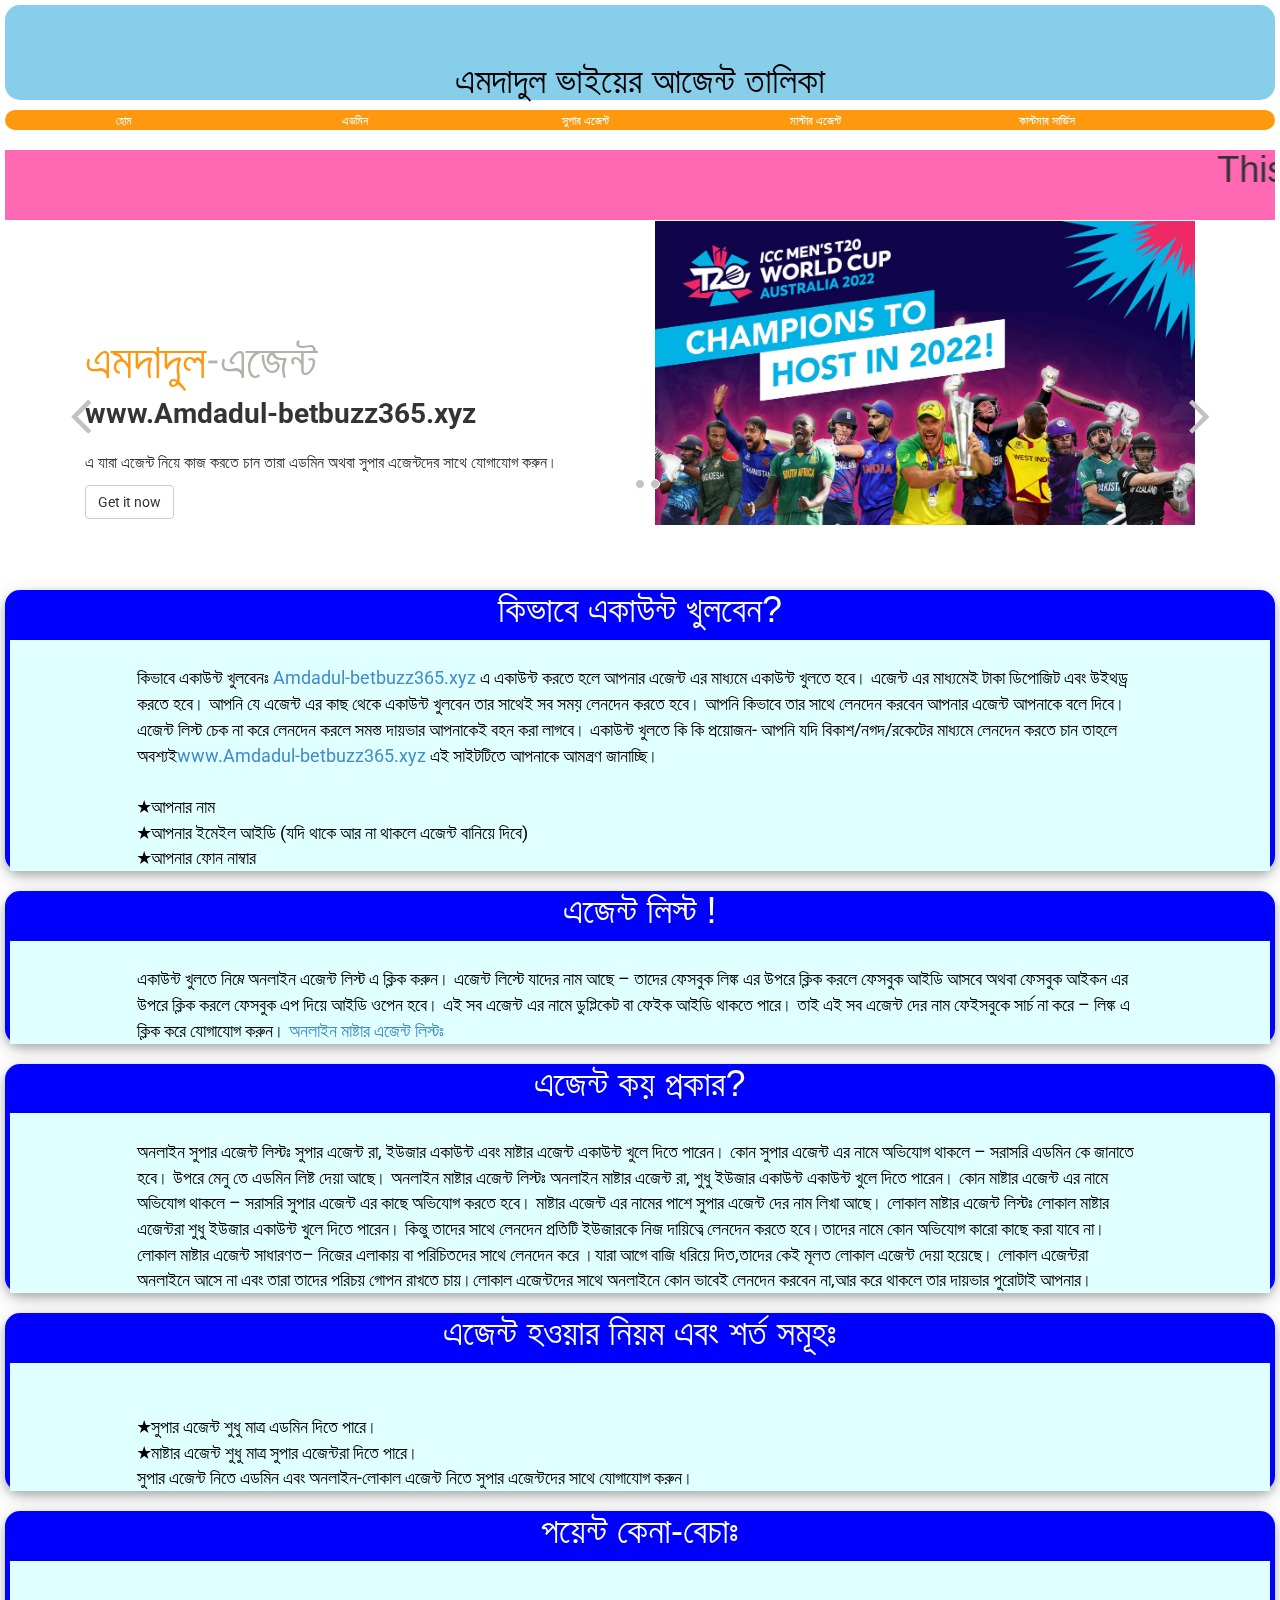
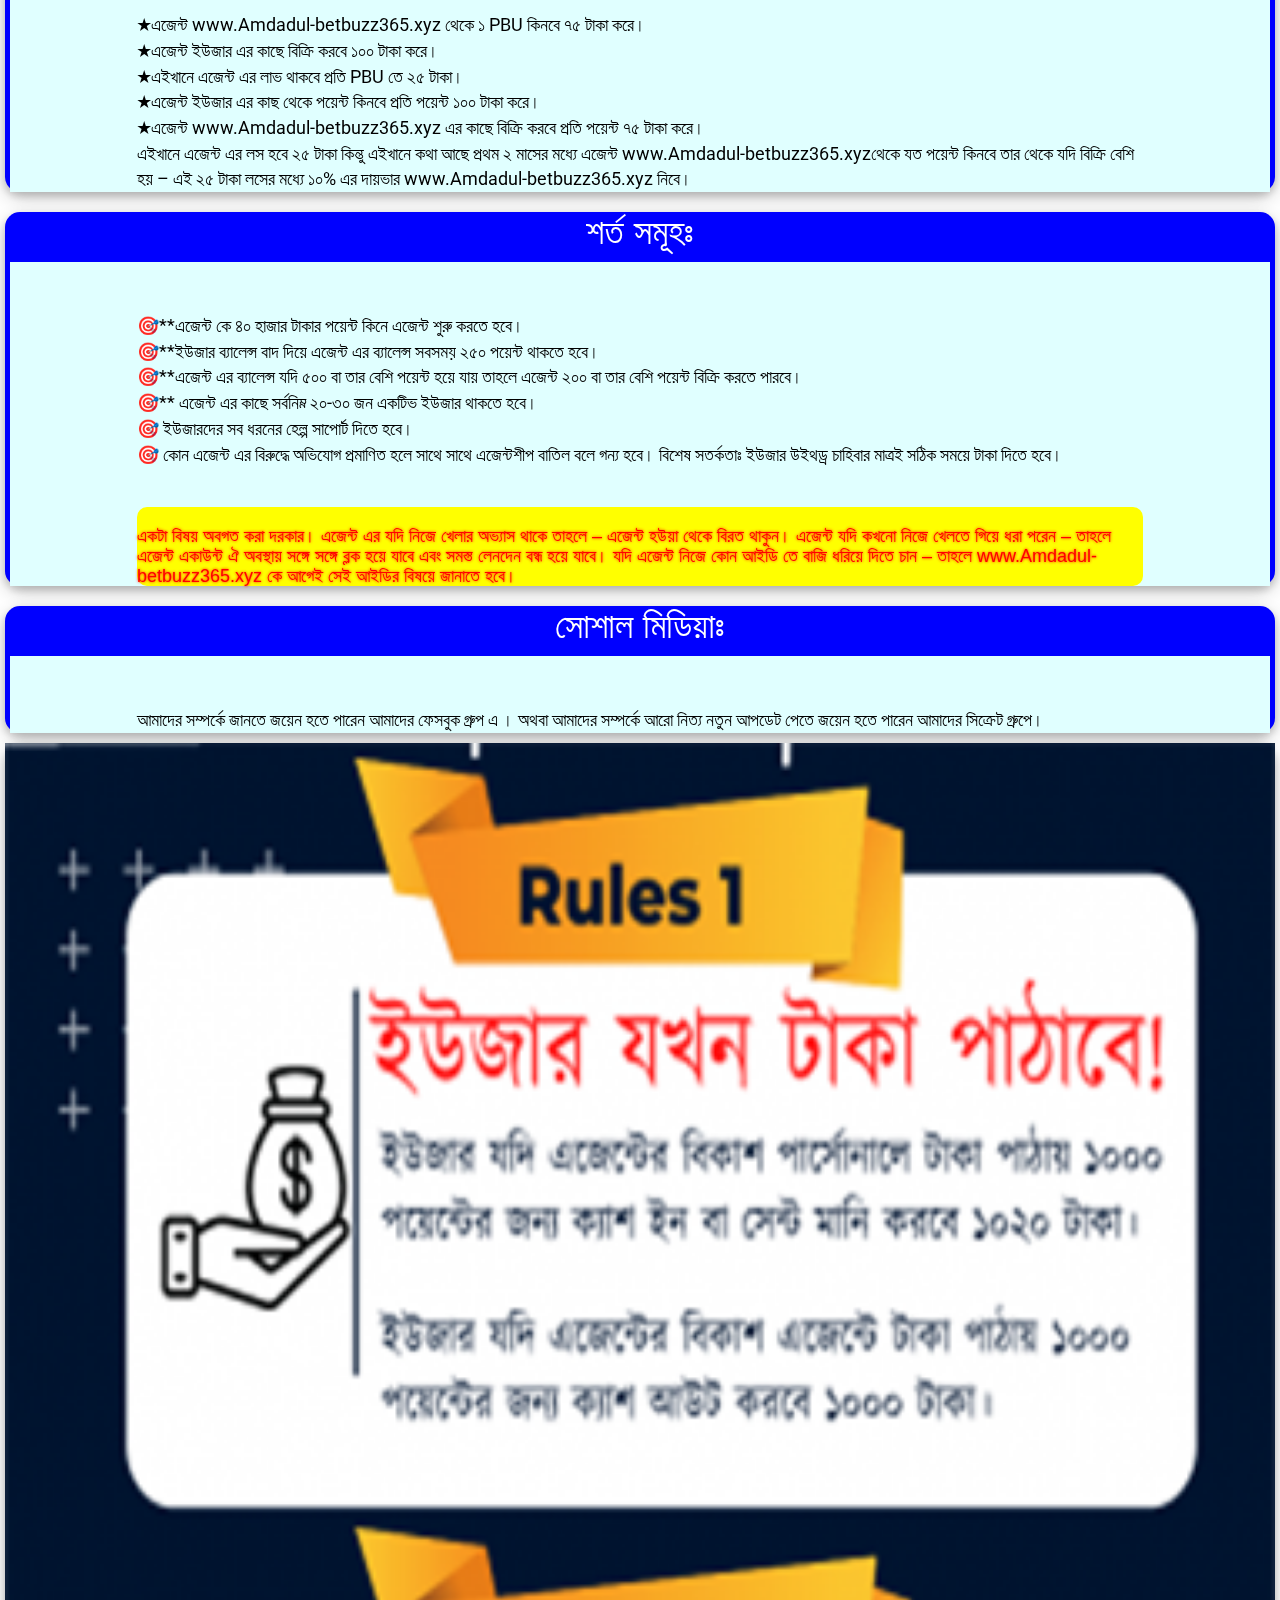
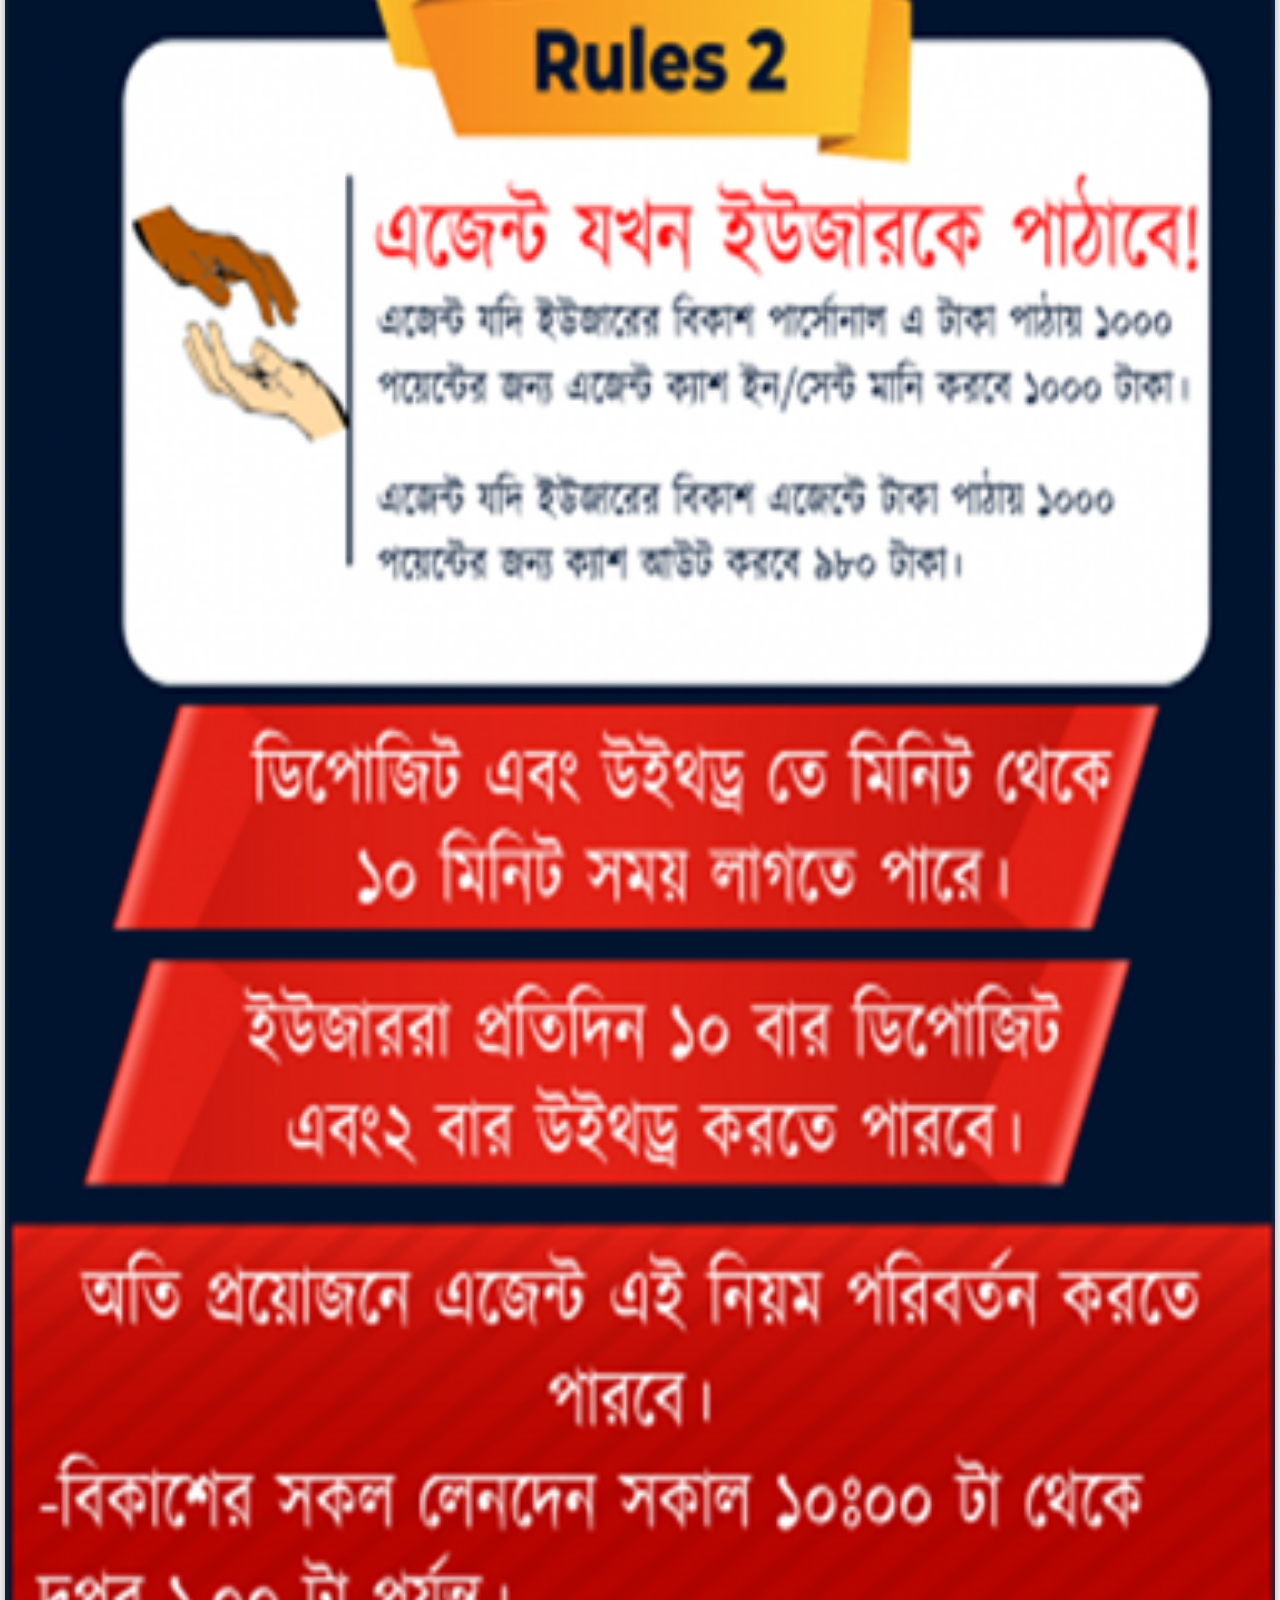
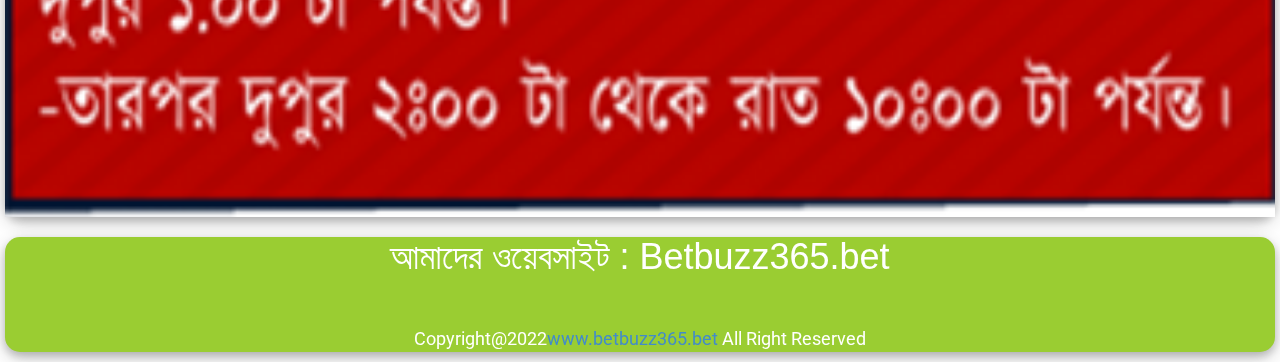
==== commit 3ee8bb8b: "Update index.html" ====
--- a/index.html
+++ b/index.html
@@ -295,7 +295,7 @@
 <div class="rolsimg">
 
 	
-	<a href="index.html"><img src="images/home/rols2.png" alt="" width="100%" /></a>
+	<a href="index.html"><img src="images/home/rols.png" alt="" width="100%" /></a>
 
 
 
@@ -333,4 +333,4 @@
     <script src="js/jquery.prettyPhoto.js"></script>
     <script src="js/main.js"></script>
 </body>
-</html>+</html>
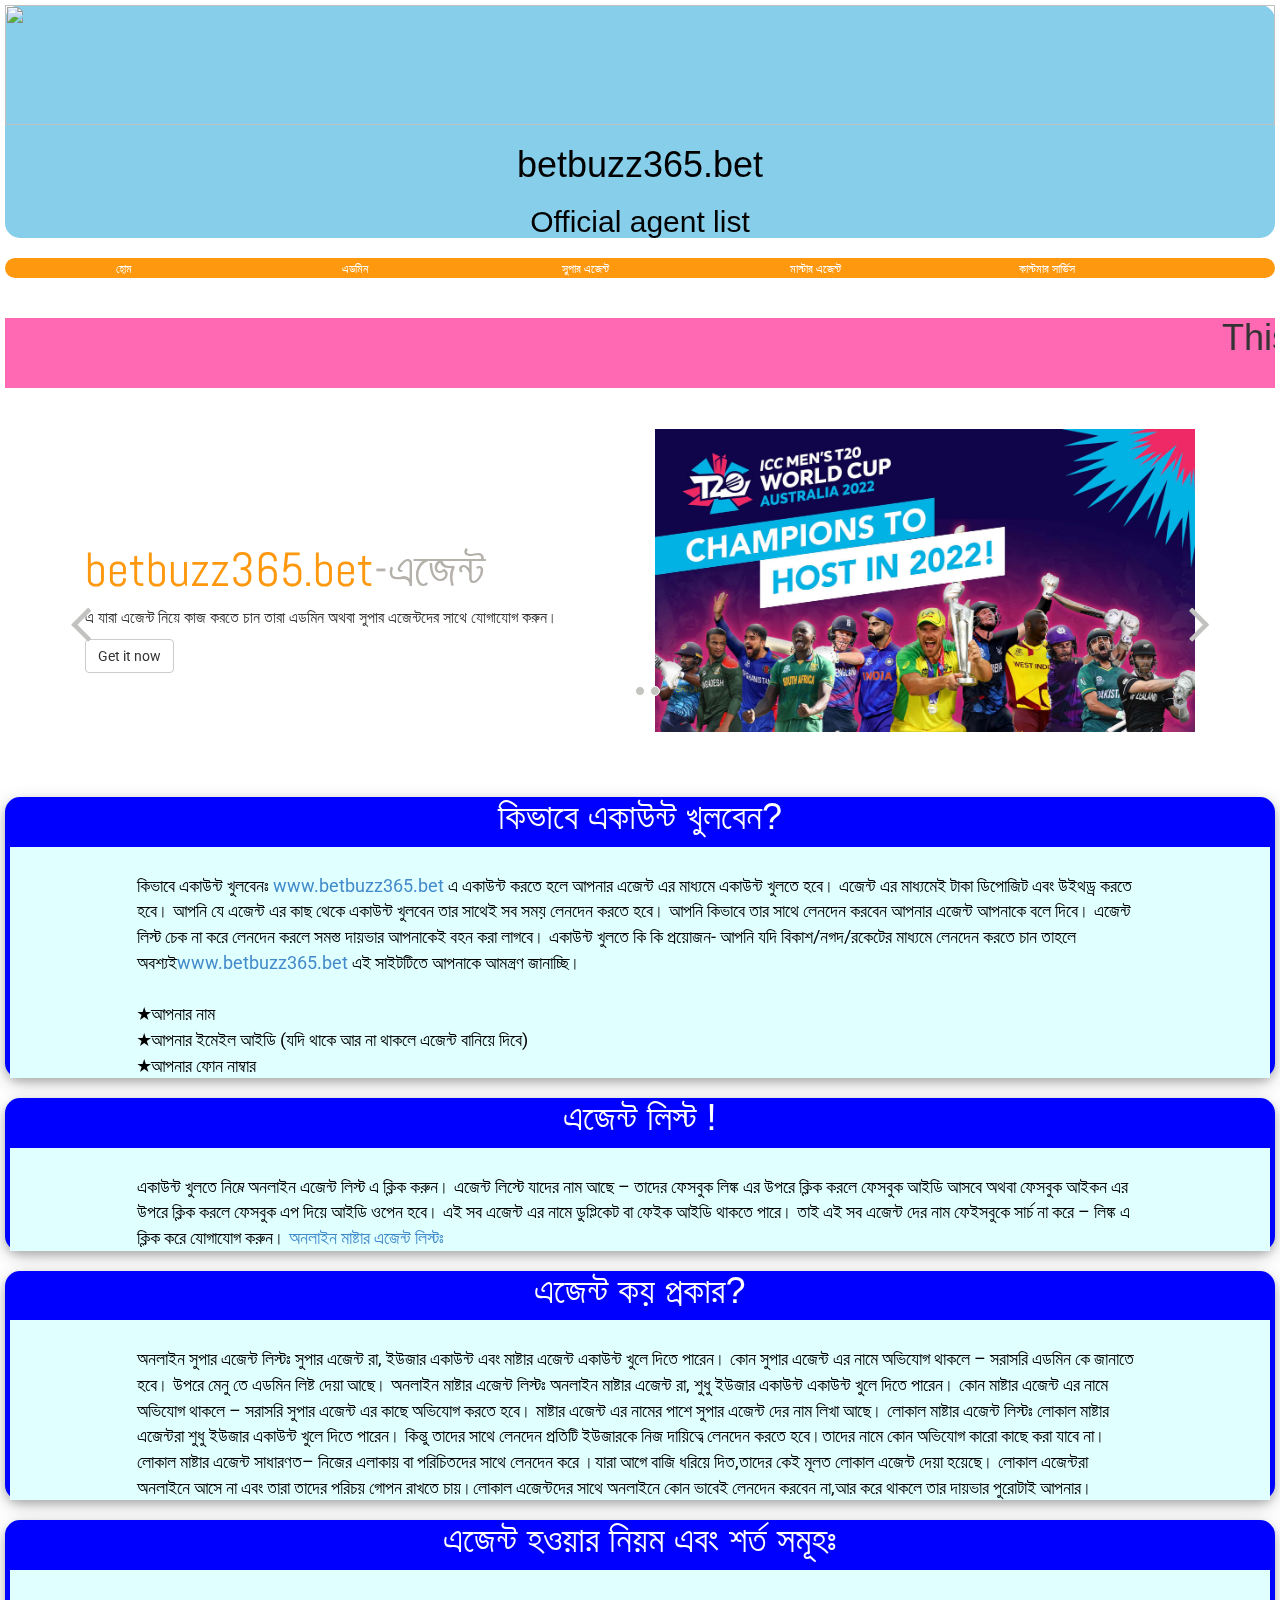
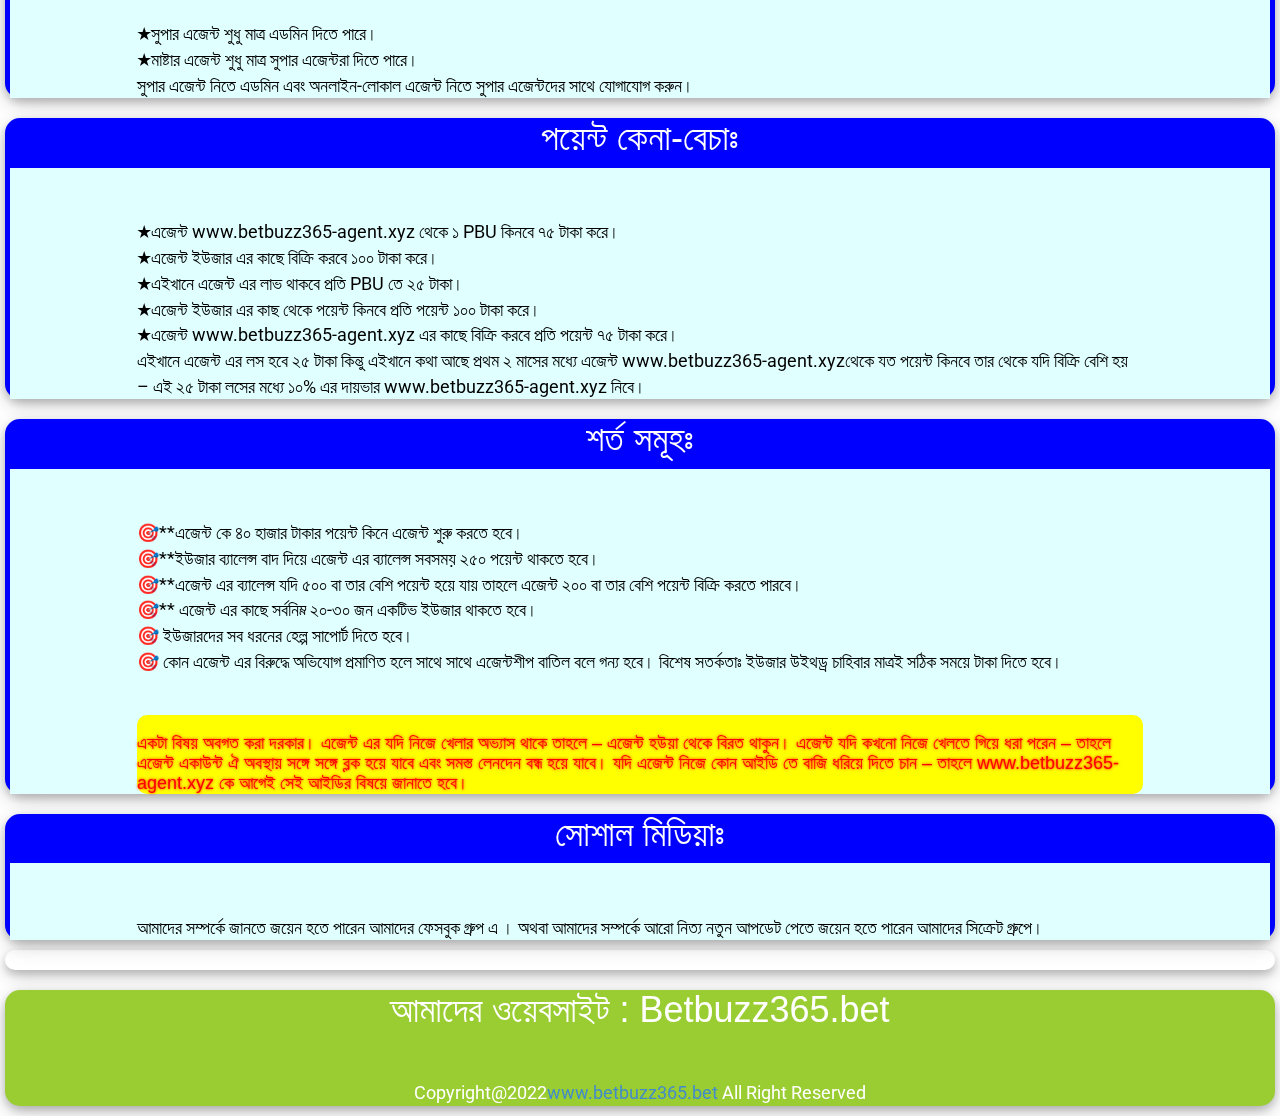
==== commit 4b318f4c: "Update index.html" ====
--- a/index.html
+++ b/index.html
@@ -5,7 +5,7 @@
     <meta name="viewport" content="width=device-width, initial-scale=1.0">
     <meta name="description" content="">
     <meta name="author" content="">
-    <title>Amdadul-betbuzz365.xyz</title>
+    <title>betbuzz365-agent.xyz</title>
     <link href="css/bootstrap.min.css" rel="stylesheet">
     <link href="css/font-awesome.min.css" rel="stylesheet">
     <link href="css/prettyPhoto.css" rel="stylesheet">
@@ -28,12 +28,13 @@
 
 	<div class="zinsa">
 	
-		<a href="index.html"><img src="images/home/heder.jpg" alt="" width="100%" /></a>
-
-
-
-
-		     <H1>এমদাদুল ভাইয়ের আজেন্ট তালিকা </H1>
+		<a href="index.html"><img src="images/home/heder.jpg" alt="" width="100%" height="120px" /></a>
+
+
+
+
+		     <H1>betbuzz365.bet</H1>
+		     <h2>Official agent list<h2>
 		     </div>
 
 							<div class="list-item">
@@ -46,15 +47,15 @@
 
 							</div>
 		
-	
+	<br>
 
 	<div class="aa">
 		<h1>
-	<marquee>This is Official Agent list of Amdadul-betbuzz365.xyz
+	<marquee>This is Official Agent list of www.betbuzz365.bet
 </marquee></h1>
     </div>
 
-
+<br><br>
 
 		<div class="header-bottom"><!--header-bottom-->
 			<div class="container">
@@ -90,8 +91,8 @@
 						<div class="carousel-inner">
 							<div class="item active">
 								<div class="col-sm-6">
-									<h1><span>এমদাদুল</span>-এজেন্ট</h1>
-									<h2>www.Amdadul-betbuzz365.xyz</h2>
+									<h1><span>betbuzz365.bet</span>-এজেন্ট</h1>
+									
 									<p>এ যারা এজেন্ট নিয়ে কাজ করতে চান তারা এডমিন অথবা সুপার এজেন্টদের সাথে যোগাযোগ করুন। </p>
 									<button type="button" class="btn btn-default get"><a href="tel:+8801715846800"></a>Get it now</button>
 								</div>
@@ -102,8 +103,7 @@
 							</div>
 							<div class="item">
 								<div class="col-sm-6">
-									<h1><span>এমদাদুল</span>-এজেন্ট</h1>
-									<h2>www.Amdadul-betbuzz365.xyz</h2>
+									<h1><span>betbuzz365.bet</span>-এজেন্ট</h1>
 									<p>এ যারা এজেন্ট নিয়ে কাজ করতে চান তারা এডমিন অথবা সুপার এজেন্টদের সাথে যোগাযোগ করুন। </p>
 									<button type="button" class="btn btn-default get">Get it now</button>
 								</div>
@@ -115,8 +115,7 @@
 							
 							<div class="item">
 								<div class="col-sm-6">
-								<h1><span>এমদাদুল</span>-এজেন্ট</h1>
-									<h2>www.Amdadul-betbuzz365.xyz</h2>
+								<h1><span>betbuzz365.bet</span>-এজেন্ট</h1>
 									<p>এ যারা এজেন্ট নিয়ে কাজ করতে চান তারা এডমিন অথবা সুপার এজেন্টদের সাথে যোগাযোগ করুন। </p>
 									<button type="button" class="btn btn-default get">Get it now</button>
 								</div>
@@ -150,7 +149,7 @@
 
 
 <div class="rols">
-	<p><br>কিভাবে একাউন্ট খুলবেনঃ <a href="">Amdadul-betbuzz365.xyz</a> এ একাউন্ট করতে হলে আপনার এজেন্ট এর মাধ্যমে একাউন্ট খুলতে হবে। এজেন্ট এর মাধ্যমেই টাকা ডিপোজিট এবং উইথড্র করতে হবে। আপনি যে এজেন্ট এর কাছ থেকে একাউন্ট খুলবেন তার সাথেই সব সময় লেনদেন করতে হবে। আপনি কিভাবে তার সাথে লেনদেন করবেন আপনার এজেন্ট আপনাকে বলে দিবে। এজেন্ট লিস্ট চেক না করে লেনদেন করলে সমস্ত দায়ভার আপনাকেই বহন করা লাগবে। একাউন্ট খুলতে কি কি প্রয়োজন- আপনি যদি বিকাশ/নগদ/রকেটের মাধ্যমে লেনদেন করতে চান তাহলে অবশ্যই<a href="">www.Amdadul-betbuzz365.xyz</a>  এই সাইটটিতে আপনাকে আমন্ত্রণ জানাচ্ছি।<br><br>
+	<p><br>কিভাবে একাউন্ট খুলবেনঃ <a href="">www.betbuzz365.bet</a> এ একাউন্ট করতে হলে আপনার এজেন্ট এর মাধ্যমে একাউন্ট খুলতে হবে। এজেন্ট এর মাধ্যমেই টাকা ডিপোজিট এবং উইথড্র করতে হবে। আপনি যে এজেন্ট এর কাছ থেকে একাউন্ট খুলবেন তার সাথেই সব সময় লেনদেন করতে হবে। আপনি কিভাবে তার সাথে লেনদেন করবেন আপনার এজেন্ট আপনাকে বলে দিবে। এজেন্ট লিস্ট চেক না করে লেনদেন করলে সমস্ত দায়ভার আপনাকেই বহন করা লাগবে। একাউন্ট খুলতে কি কি প্রয়োজন- আপনি যদি বিকাশ/নগদ/রকেটের মাধ্যমে লেনদেন করতে চান তাহলে অবশ্যই<a href="">www.betbuzz365.bet</a>  এই সাইটটিতে আপনাকে আমন্ত্রণ জানাচ্ছি।<br><br>
 ★আপনার নাম<br>
 ★আপনার ইমেইল আইডি (যদি থাকে আর না থাকলে এজেন্ট বানিয়ে দিবে)<br>
 ★আপনার ফোন নাম্বার</p>
@@ -232,13 +231,13 @@
 
 
 <div class="rols">
-	<p><br><br>★এজেন্ট www.Amdadul-betbuzz365.xyz থেকে ১ PBU কিনবে ৭৫ টাকা করে।<br>
+	<p><br><br>★এজেন্ট www.betbuzz365-agent.xyz থেকে ১ PBU কিনবে ৭৫ টাকা করে।<br>
 ★এজেন্ট ইউজার এর কাছে বিক্রি করবে ১০০ টাকা করে।<br>
 ★এইখানে এজেন্ট এর লাভ থাকবে প্রতি PBU তে ২৫ টাকা।<br>
 ★এজেন্ট ইউজার এর কাছ থেকে পয়েন্ট কিনবে প্রতি পয়েন্ট ১০০ টাকা করে।<br>
-★এজেন্ট www.Amdadul-betbuzz365.xyz এর কাছে বিক্রি করবে প্রতি পয়েন্ট ৭৫ টাকা করে।<br>
+★এজেন্ট www.betbuzz365-agent.xyz এর কাছে বিক্রি করবে প্রতি পয়েন্ট ৭৫ টাকা করে।<br>
 এইখানে এজেন্ট এর লস হবে ২৫ টাকা কিন্তু এইখানে কথা আছে
-প্রথম ২ মাসের মধ্যে এজেন্ট www.Amdadul-betbuzz365.xyzথেকে যত পয়েন্ট কিনবে তার থেকে যদি বিক্রি বেশি হয় – এই ২৫ টাকা লসের মধ্যে ১০% এর দায়ভার www.Amdadul-betbuzz365.xyz  নিবে।</p>
+প্রথম ২ মাসের মধ্যে এজেন্ট www.betbuzz365-agent.xyzথেকে যত পয়েন্ট কিনবে তার থেকে যদি বিক্রি বেশি হয় – এই ২৫ টাকা লসের মধ্যে ১০% এর দায়ভার www.betbuzz365-agent.xyz  নিবে।</p>
 
 
 
@@ -266,7 +265,7 @@
 <div class="worning">
 	
 <h4><br>
-	একটা বিষয় অবগত করা দরকার। এজেন্ট এর যদি নিজে খেলার অভ্যাস থাকে তাহলে – এজেন্ট হউয়া থেকে বিরত থাকুন। এজেন্ট যদি কখনো নিজে খেলতে গিয়ে ধরা পরেন – তাহলে এজেন্ট একাউন্ট ঐ অবস্থায় সঙ্গে সঙ্গে ব্লক হয়ে যাবে এবং সমস্ত লেনদেন বন্ধ হয়ে যাবে। যদি এজেন্ট নিজে কোন আইডি তে বাজি ধরিয়ে দিতে চান – তাহলে www.Amdadul-betbuzz365.xyz কে আগেই সেই আইডির বিষয়ে জানাতে হবে।</h4>
+	একটা বিষয় অবগত করা দরকার। এজেন্ট এর যদি নিজে খেলার অভ্যাস থাকে তাহলে – এজেন্ট হউয়া থেকে বিরত থাকুন। এজেন্ট যদি কখনো নিজে খেলতে গিয়ে ধরা পরেন – তাহলে এজেন্ট একাউন্ট ঐ অবস্থায় সঙ্গে সঙ্গে ব্লক হয়ে যাবে এবং সমস্ত লেনদেন বন্ধ হয়ে যাবে। যদি এজেন্ট নিজে কোন আইডি তে বাজি ধরিয়ে দিতে চান – তাহলে www.betbuzz365-agent.xyz কে আগেই সেই আইডির বিষয়ে জানাতে হবে।</h4>
 </div>
 
 
@@ -295,7 +294,7 @@
 <div class="rolsimg">
 
 	
-	<a href="index.html"><img src="images/home/rols.png" alt="" width="100%" /></a>
+	<a href="index.html"><img src="images/home/rols2.png" alt="" width="100%" /></a>
 
 
 
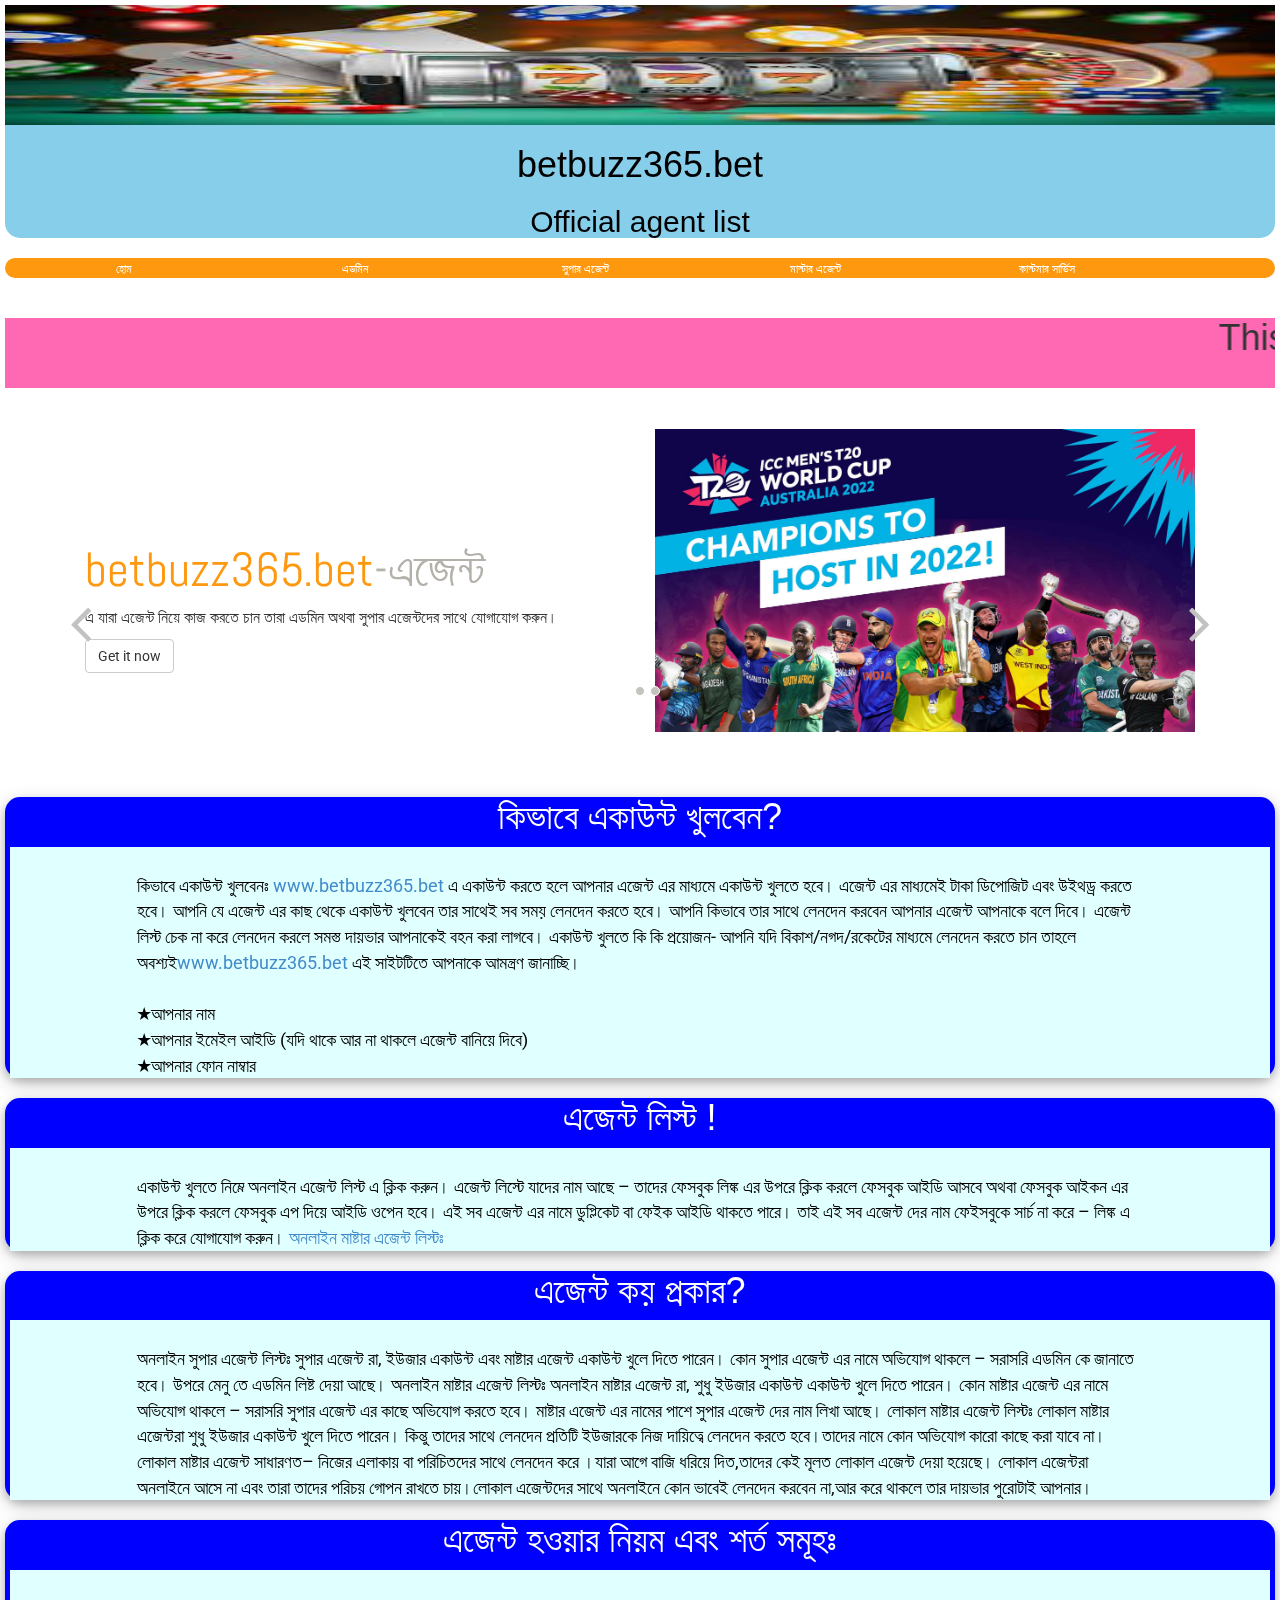
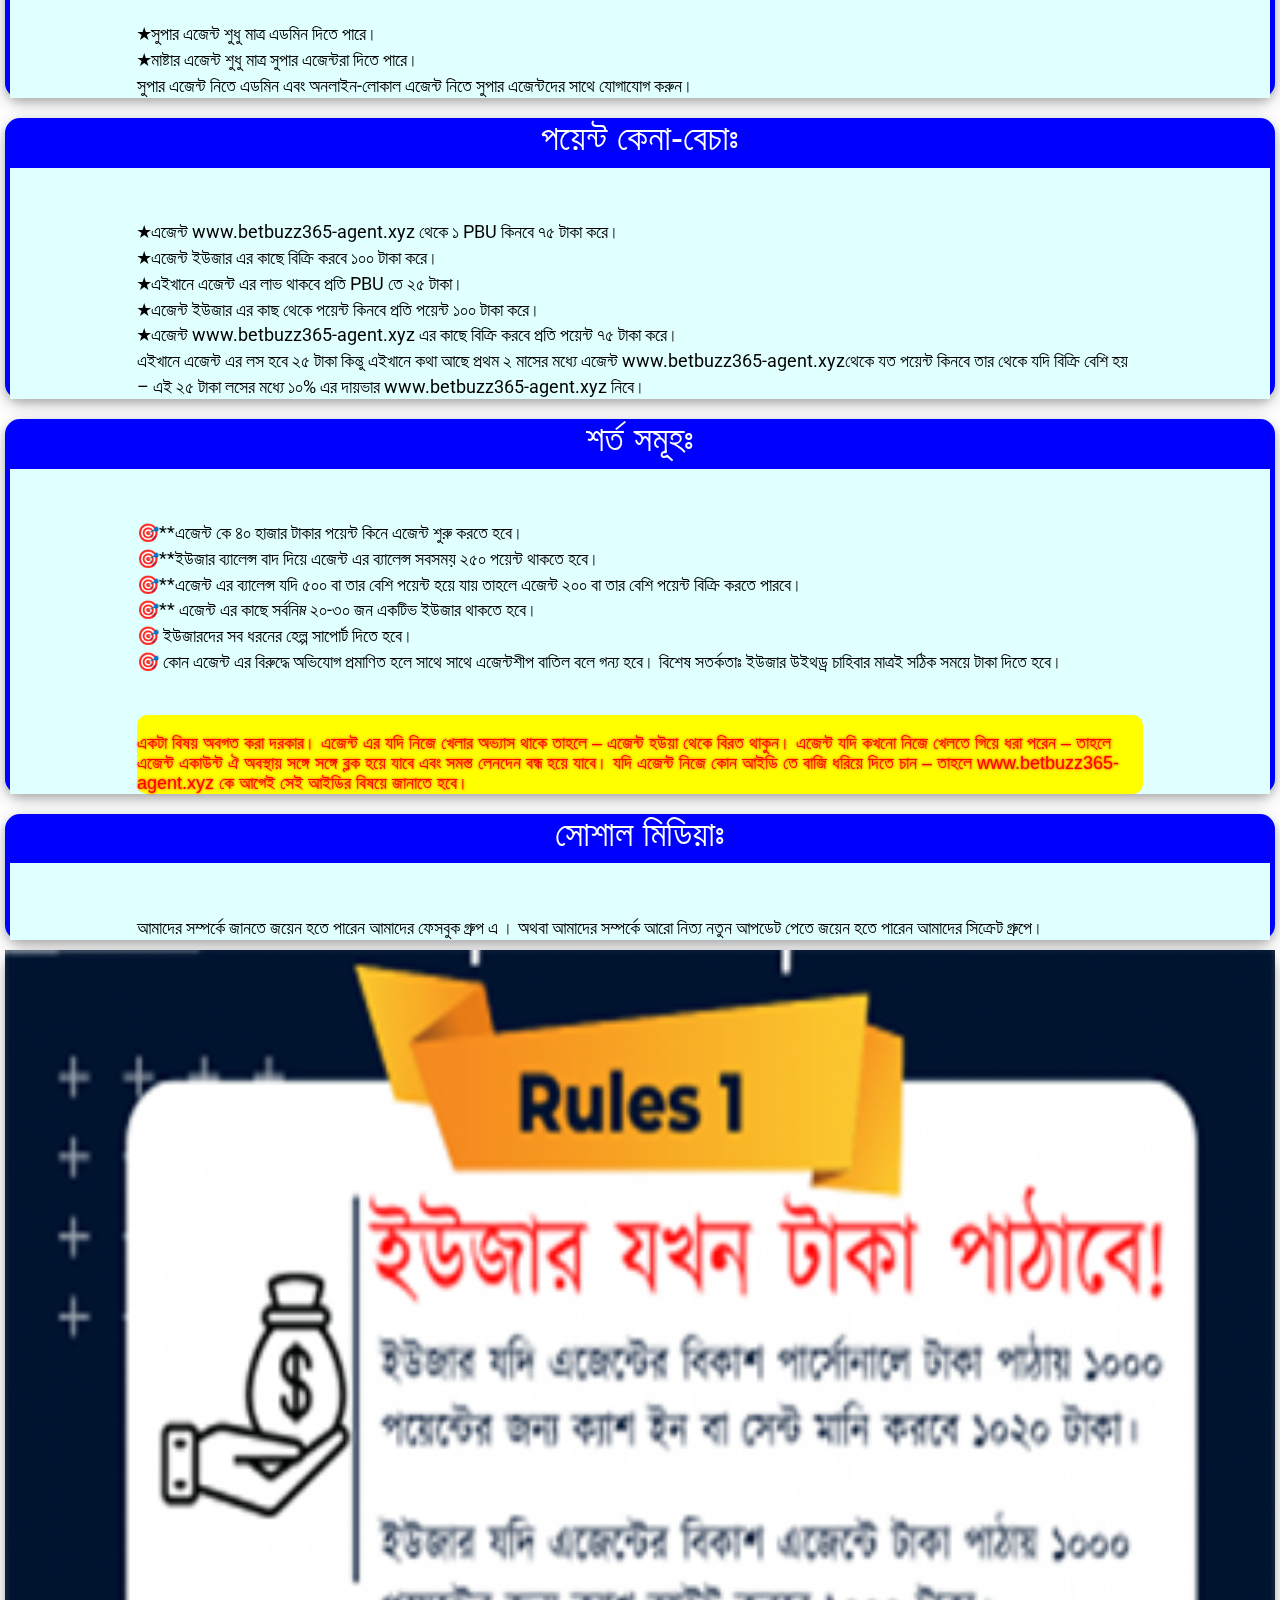
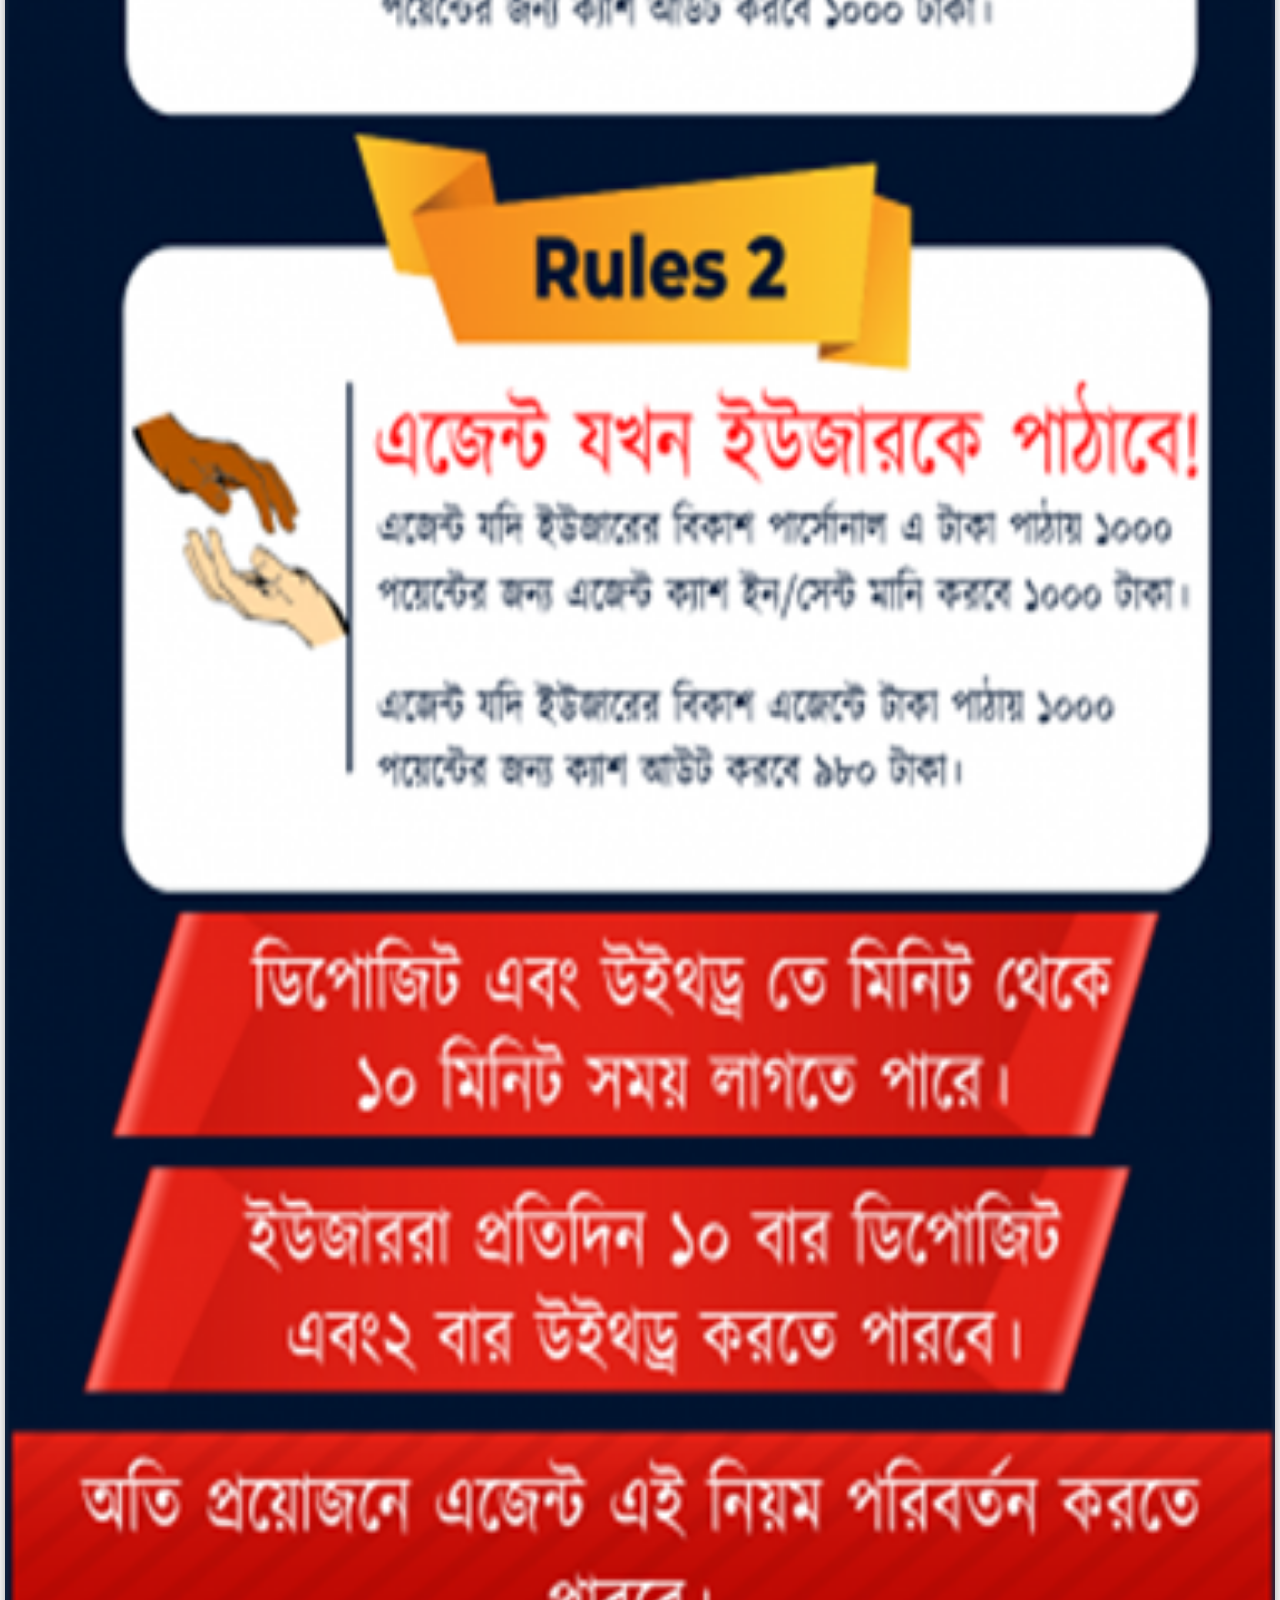
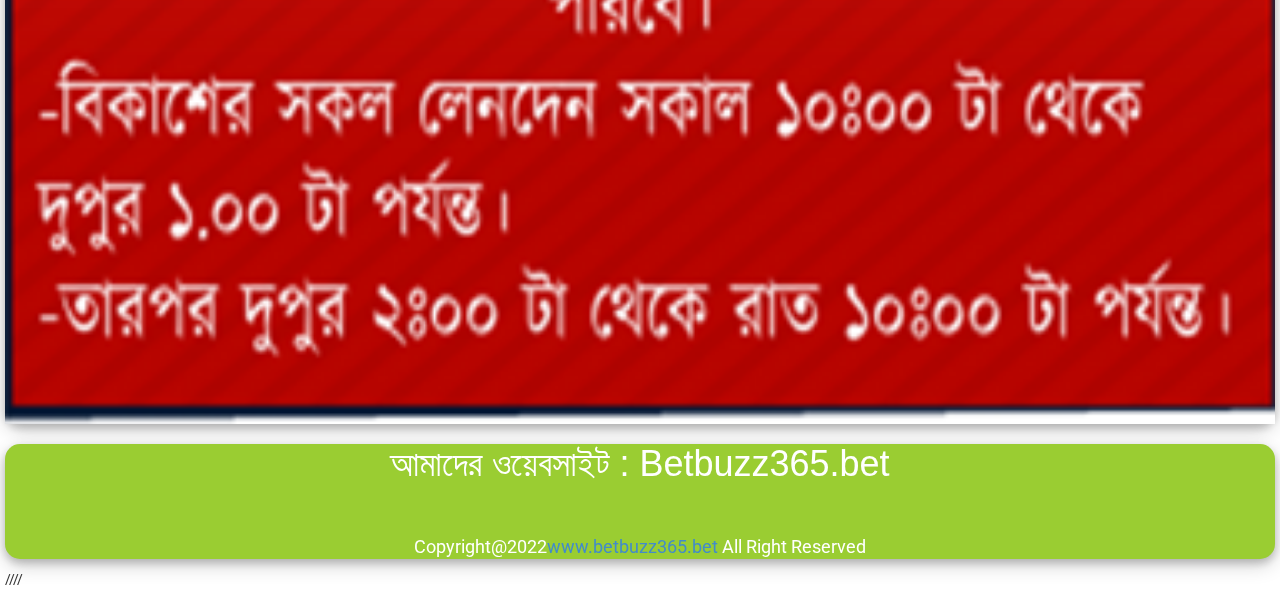
==== commit 60dbceff: "Update index.html" ====
--- a/index.html
+++ b/index.html
@@ -326,7 +326,7 @@
 
 </div>  
     <script src="js/jquery.js"></script>
-	<script src="js/bootstrap.min.js"></script>
+	//<script src="js/bootstrap.min.js"></script>//
 	<script src="js/jquery.scrollUp.min.js"></script>
 	<script src="js/price-range.js"></script>
     <script src="js/jquery.prettyPhoto.js"></script>
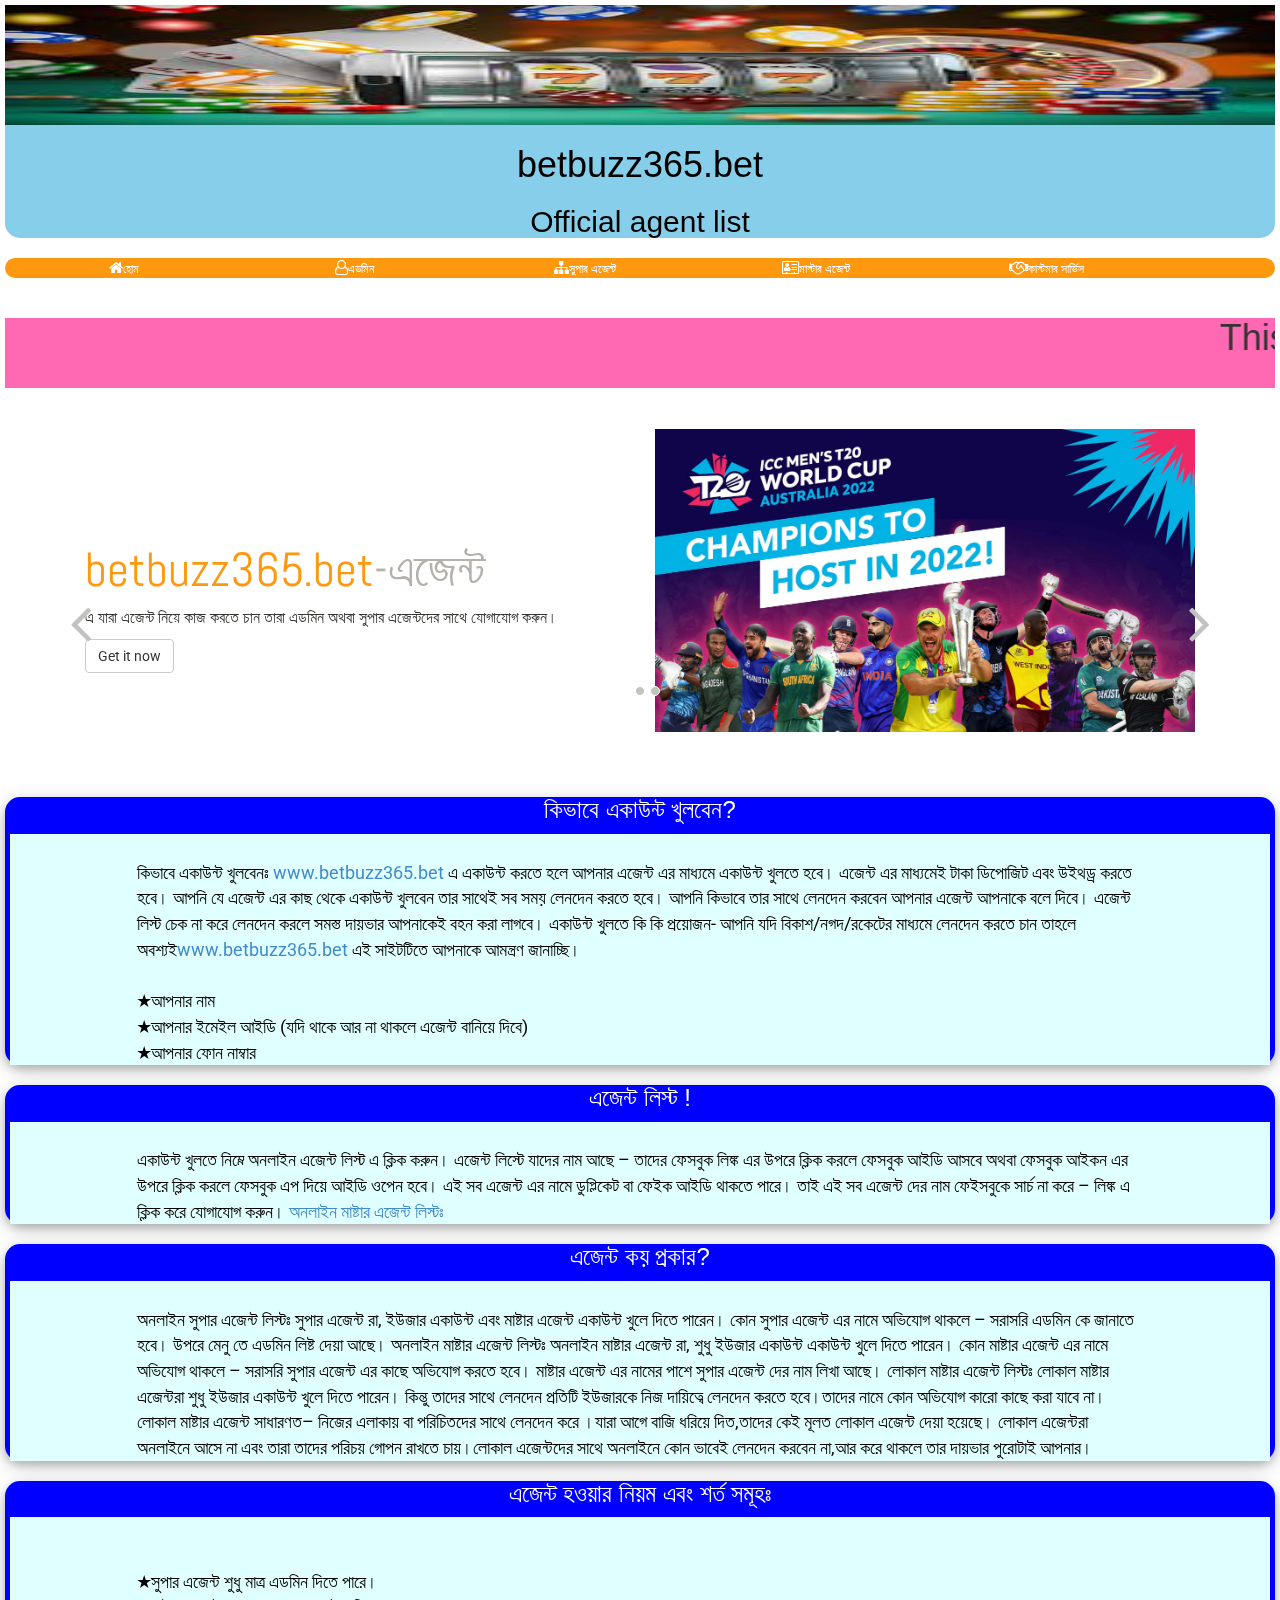
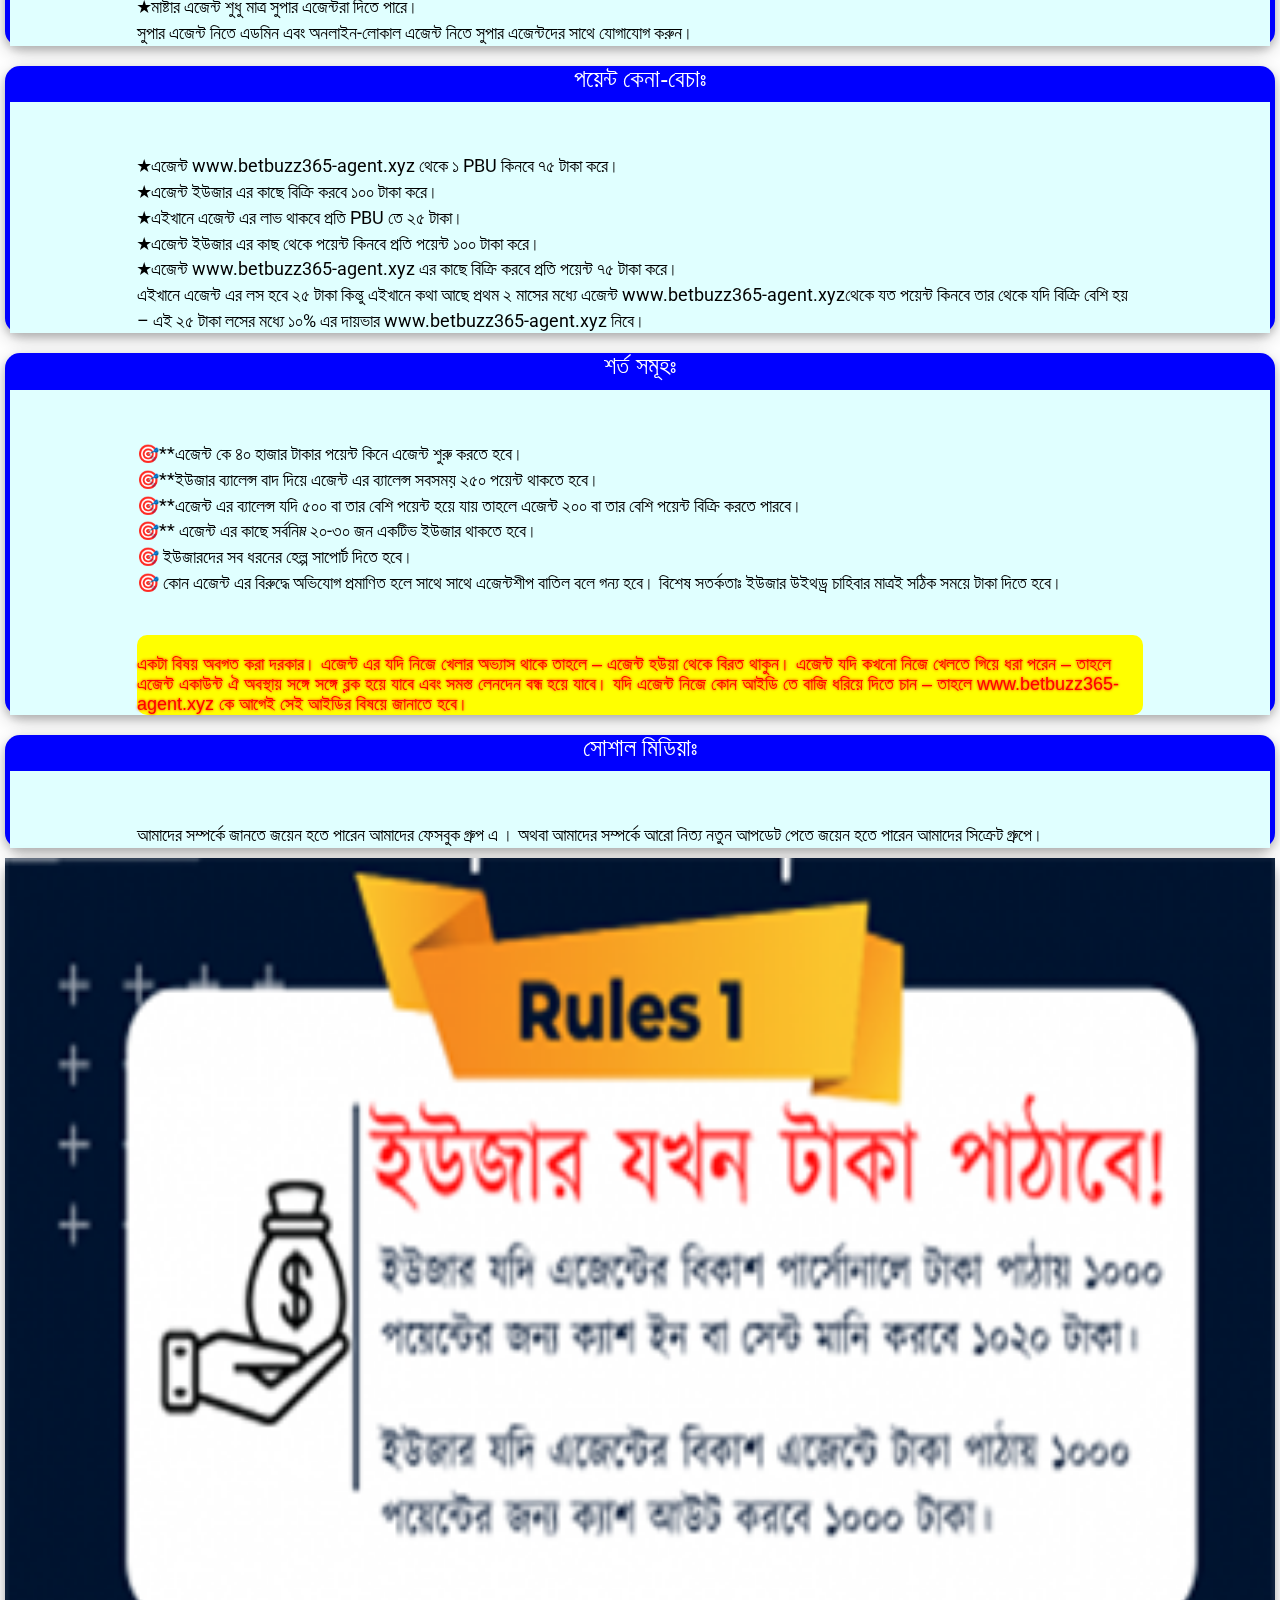
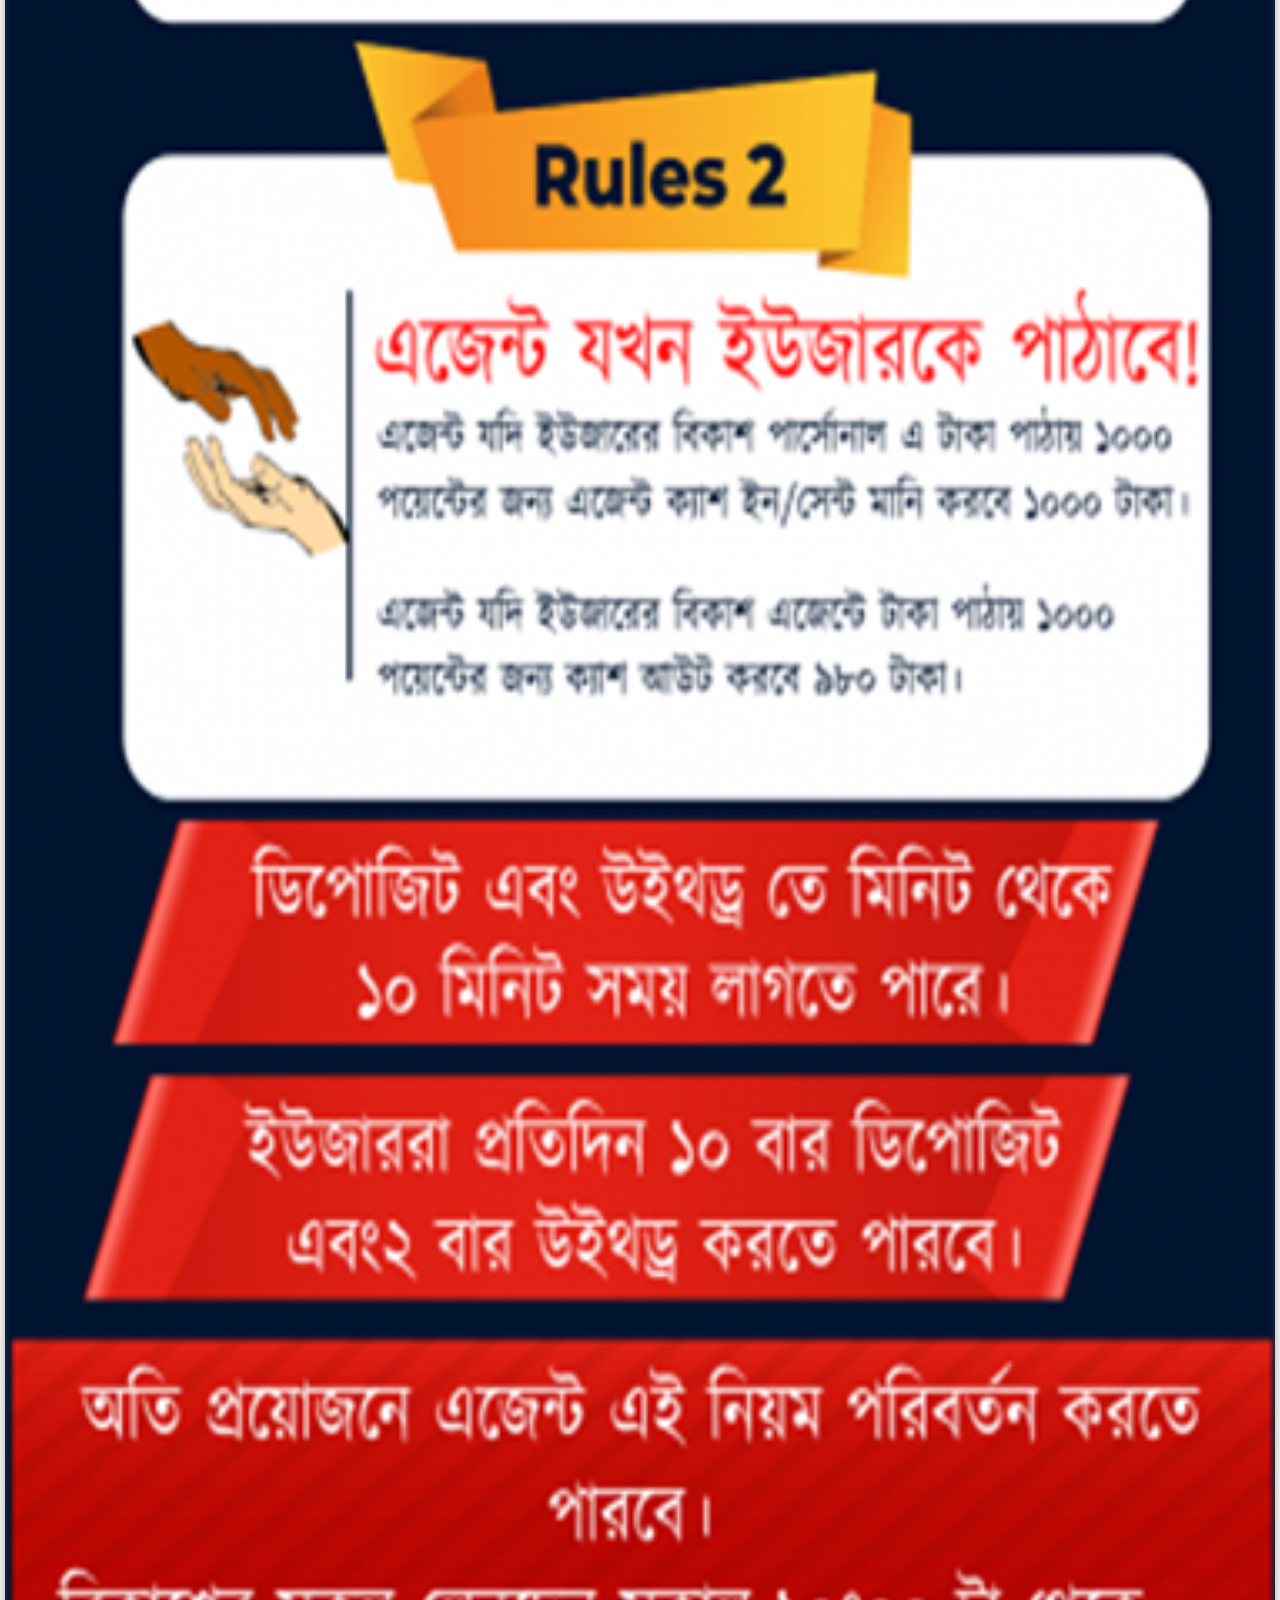
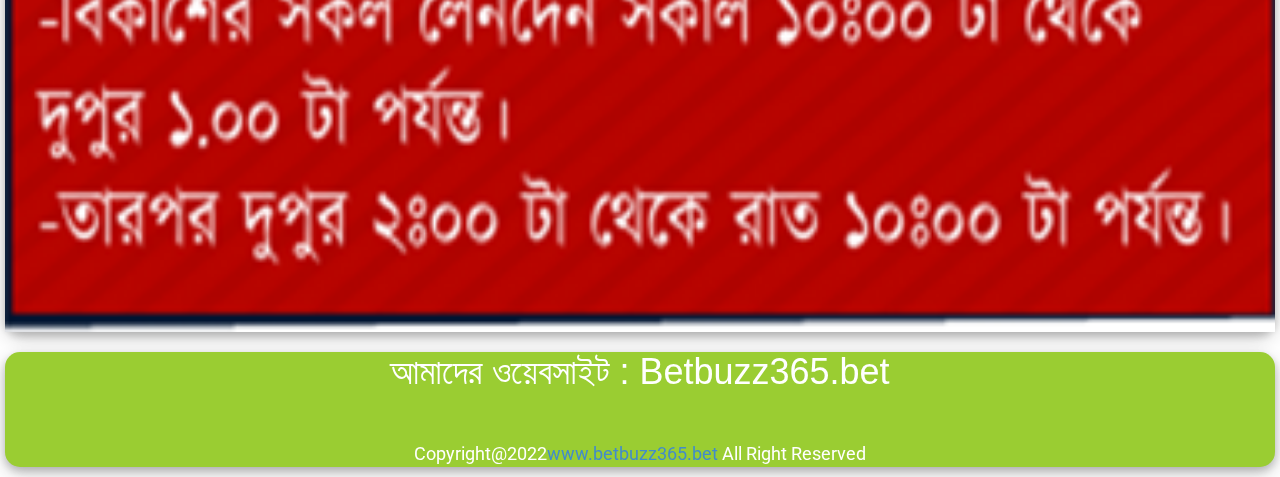
==== commit 6e3b120c: "Update index.html" ====
--- a/index.html
+++ b/index.html
@@ -22,6 +22,7 @@
     <link rel="apple-touch-icon-precomposed" sizes="114x114" href="images/ico/apple-touch-icon-114-precomposed.png">
     <link rel="apple-touch-icon-precomposed" sizes="72x72" href="images/ico/apple-touch-icon-72-precomposed.png">
     <link rel="apple-touch-icon-precomposed" href="images/ico/apple-touch-icon-57-precomposed.png">
+    <link rel="stylesheet" href="https://cdnjs.cloudflare.com/ajax/libs/font-awesome/4.7.0/css/font-awesome.min.css">
 </head><!--/head-->
 
 <body>
@@ -38,11 +39,11 @@
 		     </div>
 
 							<div class="list-item">
-						<div class="items"><a href="index.html" class="active">হোম</a></div>
-						<div class="items"><a href="admin.html" class="active">এডমিন</a></div>
-						<div class="items"><a href="supper asgent.html" class="active">সুপার এজেন্ট</a></div>
-						<div class="items"><a href="master asgent.html" class="active">মাস্টার এজেন্ট</a></div>
-						<div class="items"><a href="costromer service.html" class="active">কাস্টমার সার্ভিস</a></div>
+					<div class="items"><a href="index.html" class="active"><i class="fa fa-home"style="font-size:15px"></i>হোম</a></div>
+						<div class="items"><a href="admin.html" class="active"><i class="fa fa-user-o"style="font-size:15px"></i>এডমিন</a></div>
+						<div class="items"><a href="supper asgent.html" class="active"><i class="fa fa-sitemap"style="font-size:15px"></i>সুপার এজেন্ট</a></div>
+						<div class="items"><a href="master asgent.html" class="active"><i class="fa fa-vcard-o"style="font-size:15px"></i>মাস্টার এজেন্ট</a></div>
+						<div class="items"><a href="costromer service.html" class="active"><i class="fa fa-handshake-o"style="font-size:15px"></i>কাস্টমার সার্ভিস</a></div>
                             </div>
 
 							</div>
@@ -144,7 +145,7 @@
 
 	<div class="rols-colam">
 
-<h1>কিভাবে একাউন্ট খুলবেন?</h1>
+<h3>কিভাবে একাউন্ট খুলবেন?</h3>
 
 
 
@@ -165,7 +166,7 @@
 
 	<div class="rols-colam">
 
-<h1>এজেন্ট লিস্ট !</h1>
+<h3>এজেন্ট লিস্ট !</h3>
 
 
 
@@ -185,7 +186,7 @@
 
 	<div class="rols-colam">
 
-<h1>এজেন্ট কয় প্রকার?</h1>
+<h3>এজেন্ট কয় প্রকার?</h3>
 
 
 
@@ -207,7 +208,7 @@
 
 	<div class="rols-colam">
 
-<h1>এজেন্ট হওয়ার নিয়ম এবং শর্ত সমূহঃ</h1>
+<h3>এজেন্ট হওয়ার নিয়ম এবং শর্ত সমূহঃ</h3>
 
 
 
@@ -226,7 +227,7 @@
 
 	<div class="rols-colam">
 
-<h1>পয়েন্ট কেনা-বেচাঃ</h1>
+<h3>পয়েন্ট কেনা-বেচাঃ</h3>
 
 
 
@@ -249,7 +250,7 @@
 
 	<div class="rols-colam">
 
-<h1>শর্ত সমূহঃ</h1>
+<h3>শর্ত সমূহঃ</h3>
 
 
 
@@ -277,7 +278,7 @@
 
 <div class="rols-colam">
 
-<h1>সোশাল মিডিয়াঃ</h1>
+<h3>সোশাল মিডিয়াঃ</h3>
 
 
 
@@ -326,7 +327,7 @@
 
 </div>  
     <script src="js/jquery.js"></script>
-	//<script src="js/bootstrap.min.js"></script>//
+	<!-- <script src="js/bootstrap.min.js"></script> -->
 	<script src="js/jquery.scrollUp.min.js"></script>
 	<script src="js/price-range.js"></script>
     <script src="js/jquery.prettyPhoto.js"></script>
